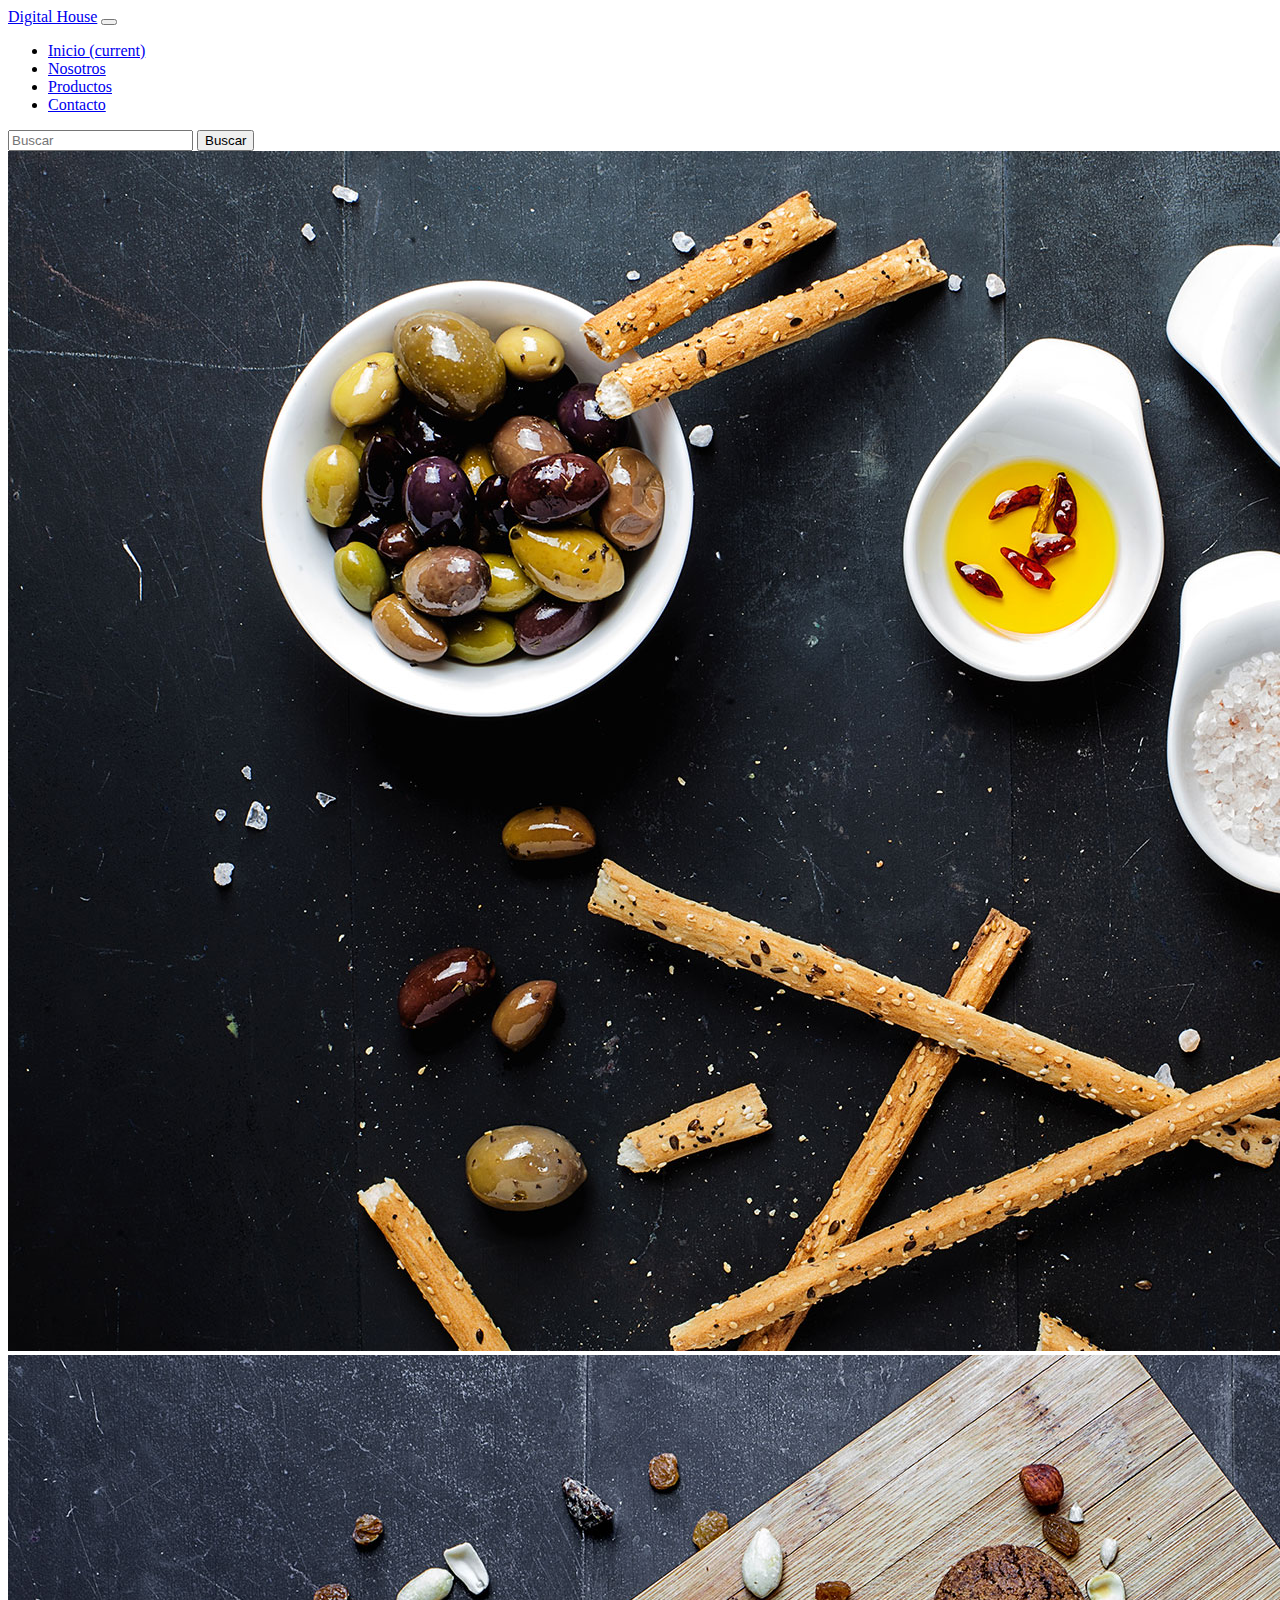
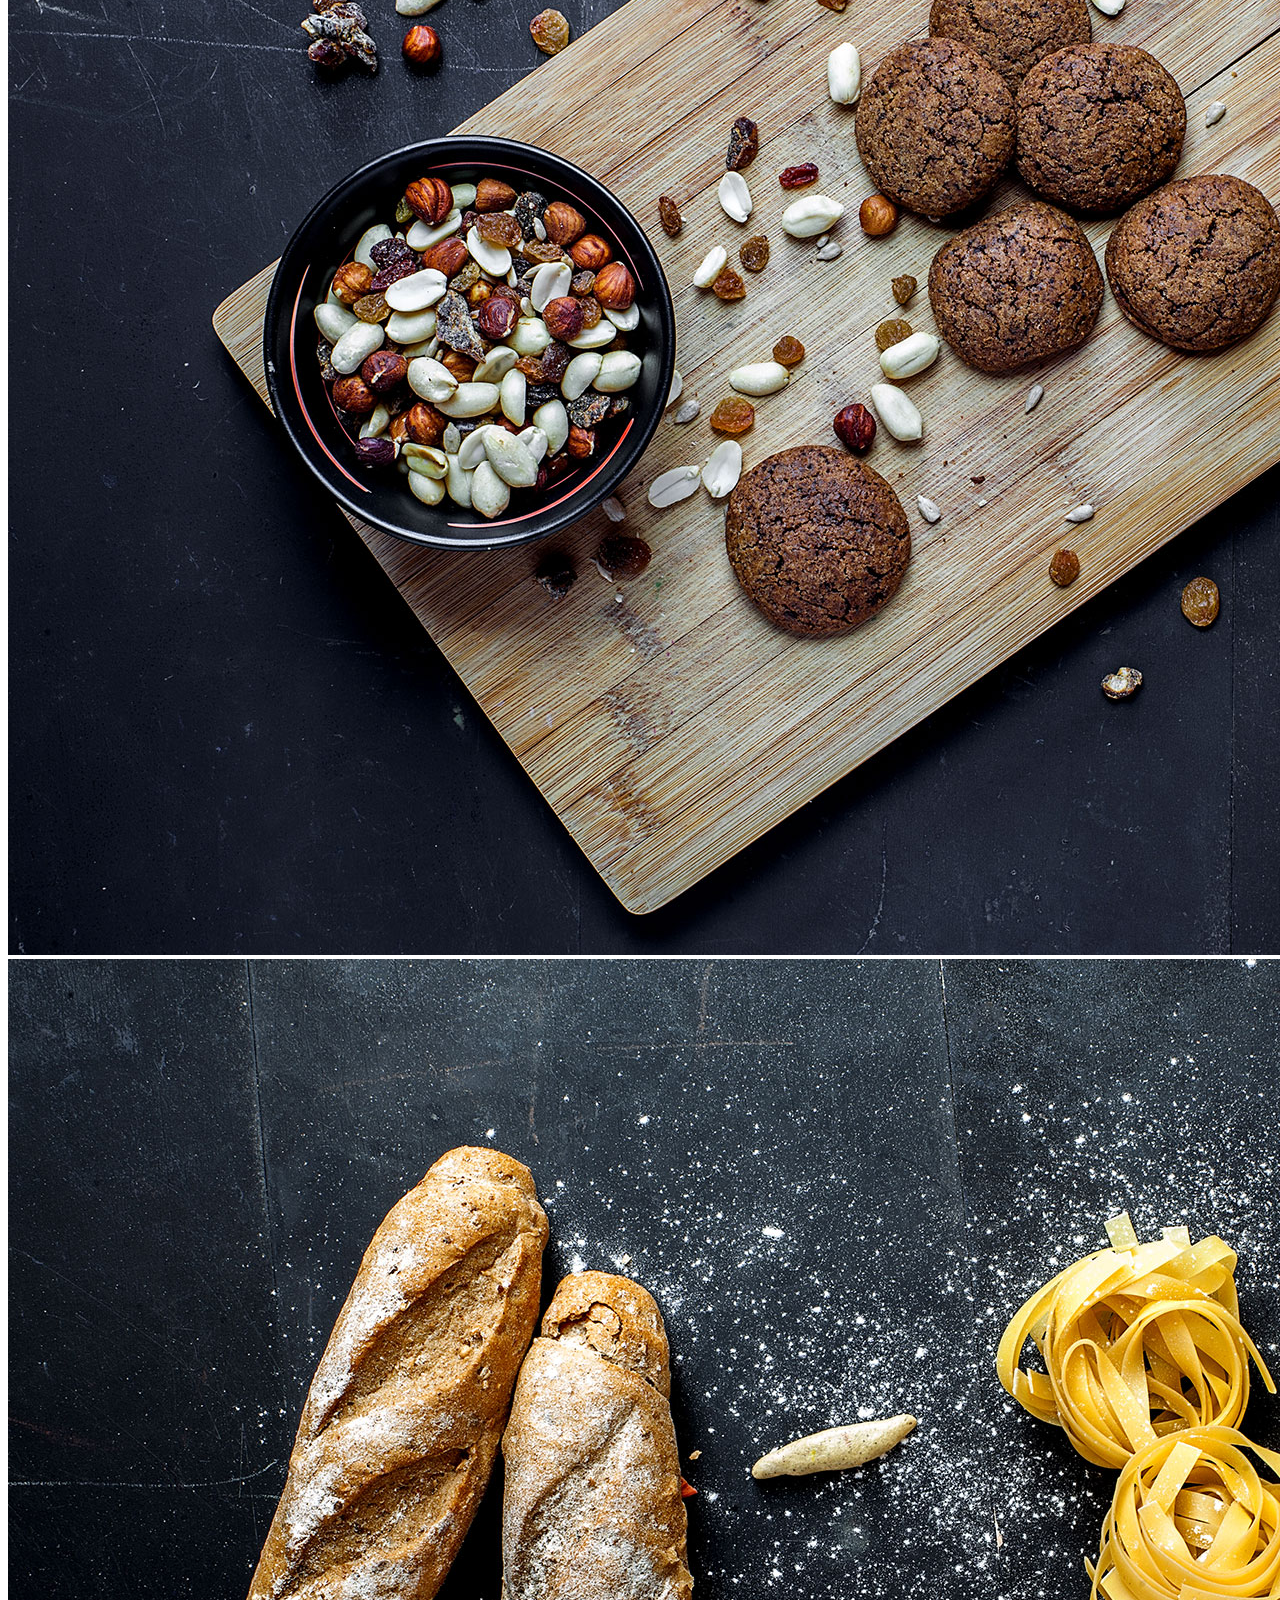
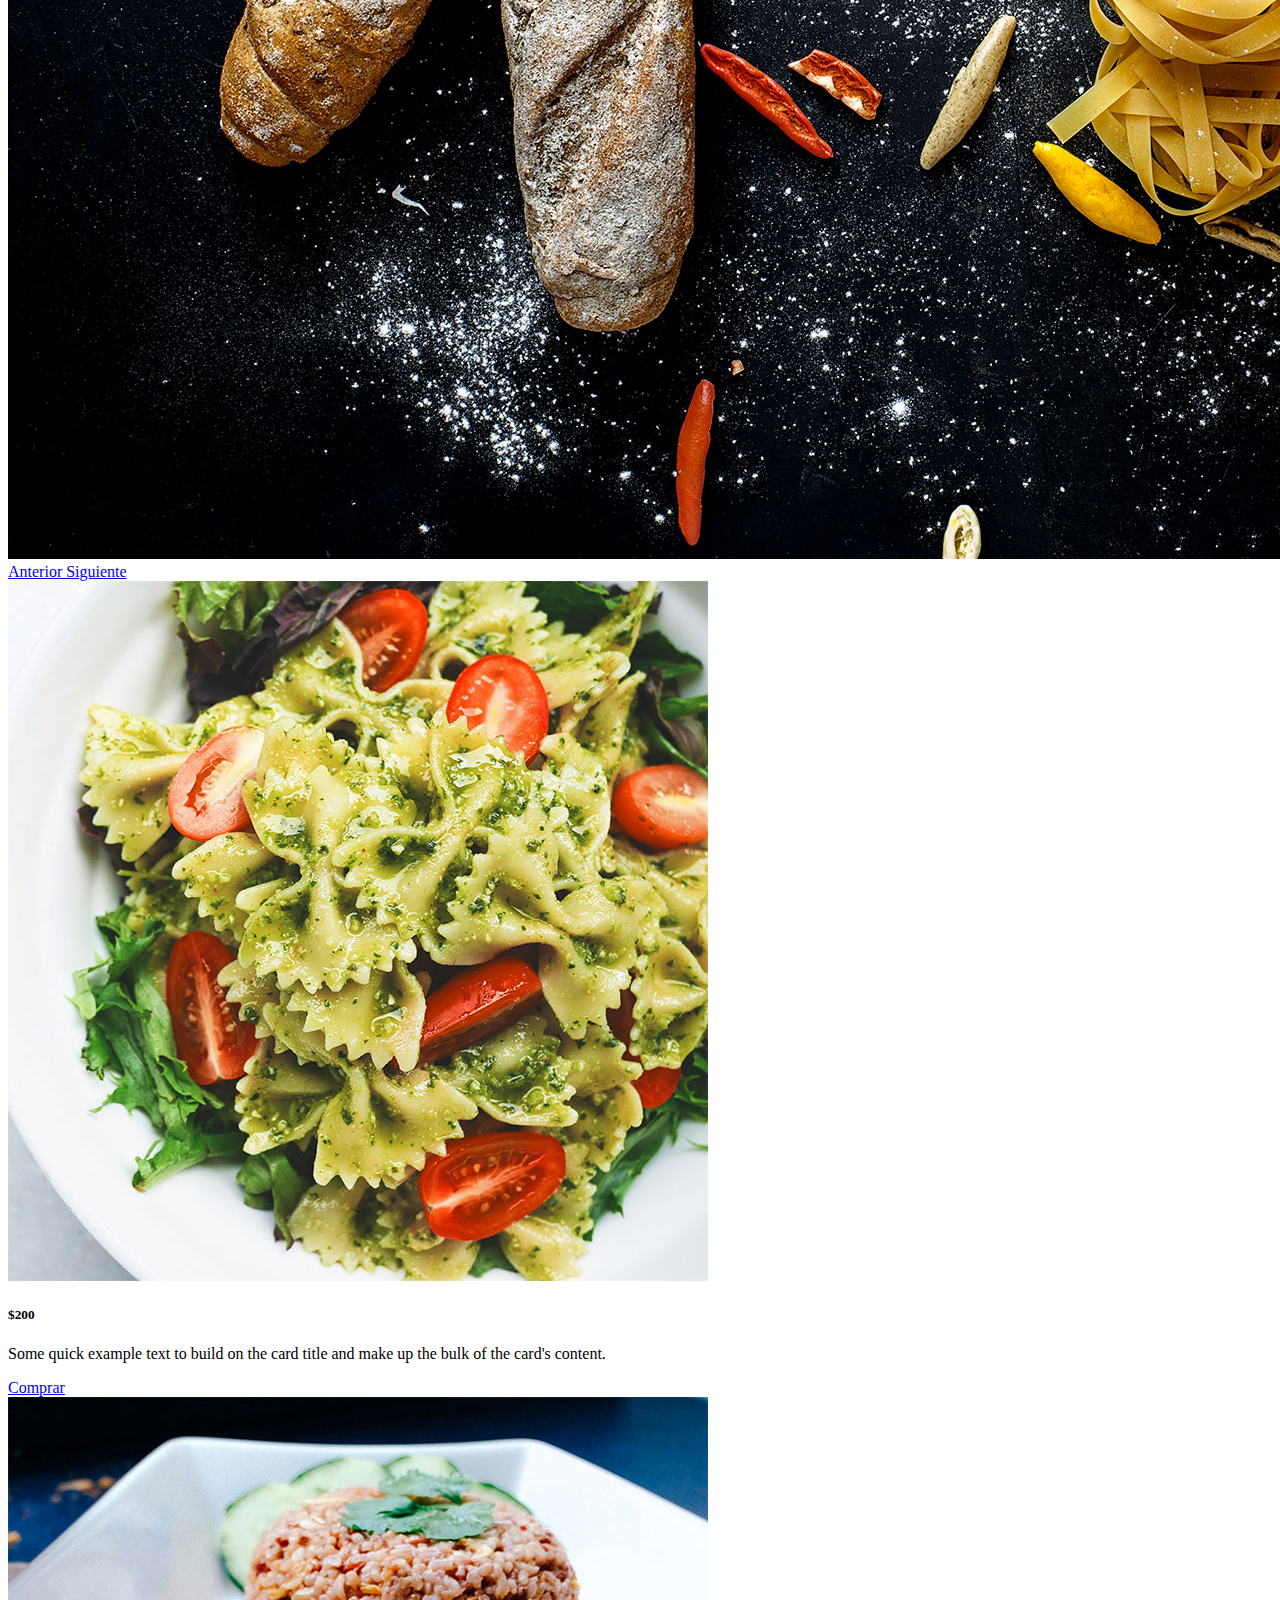
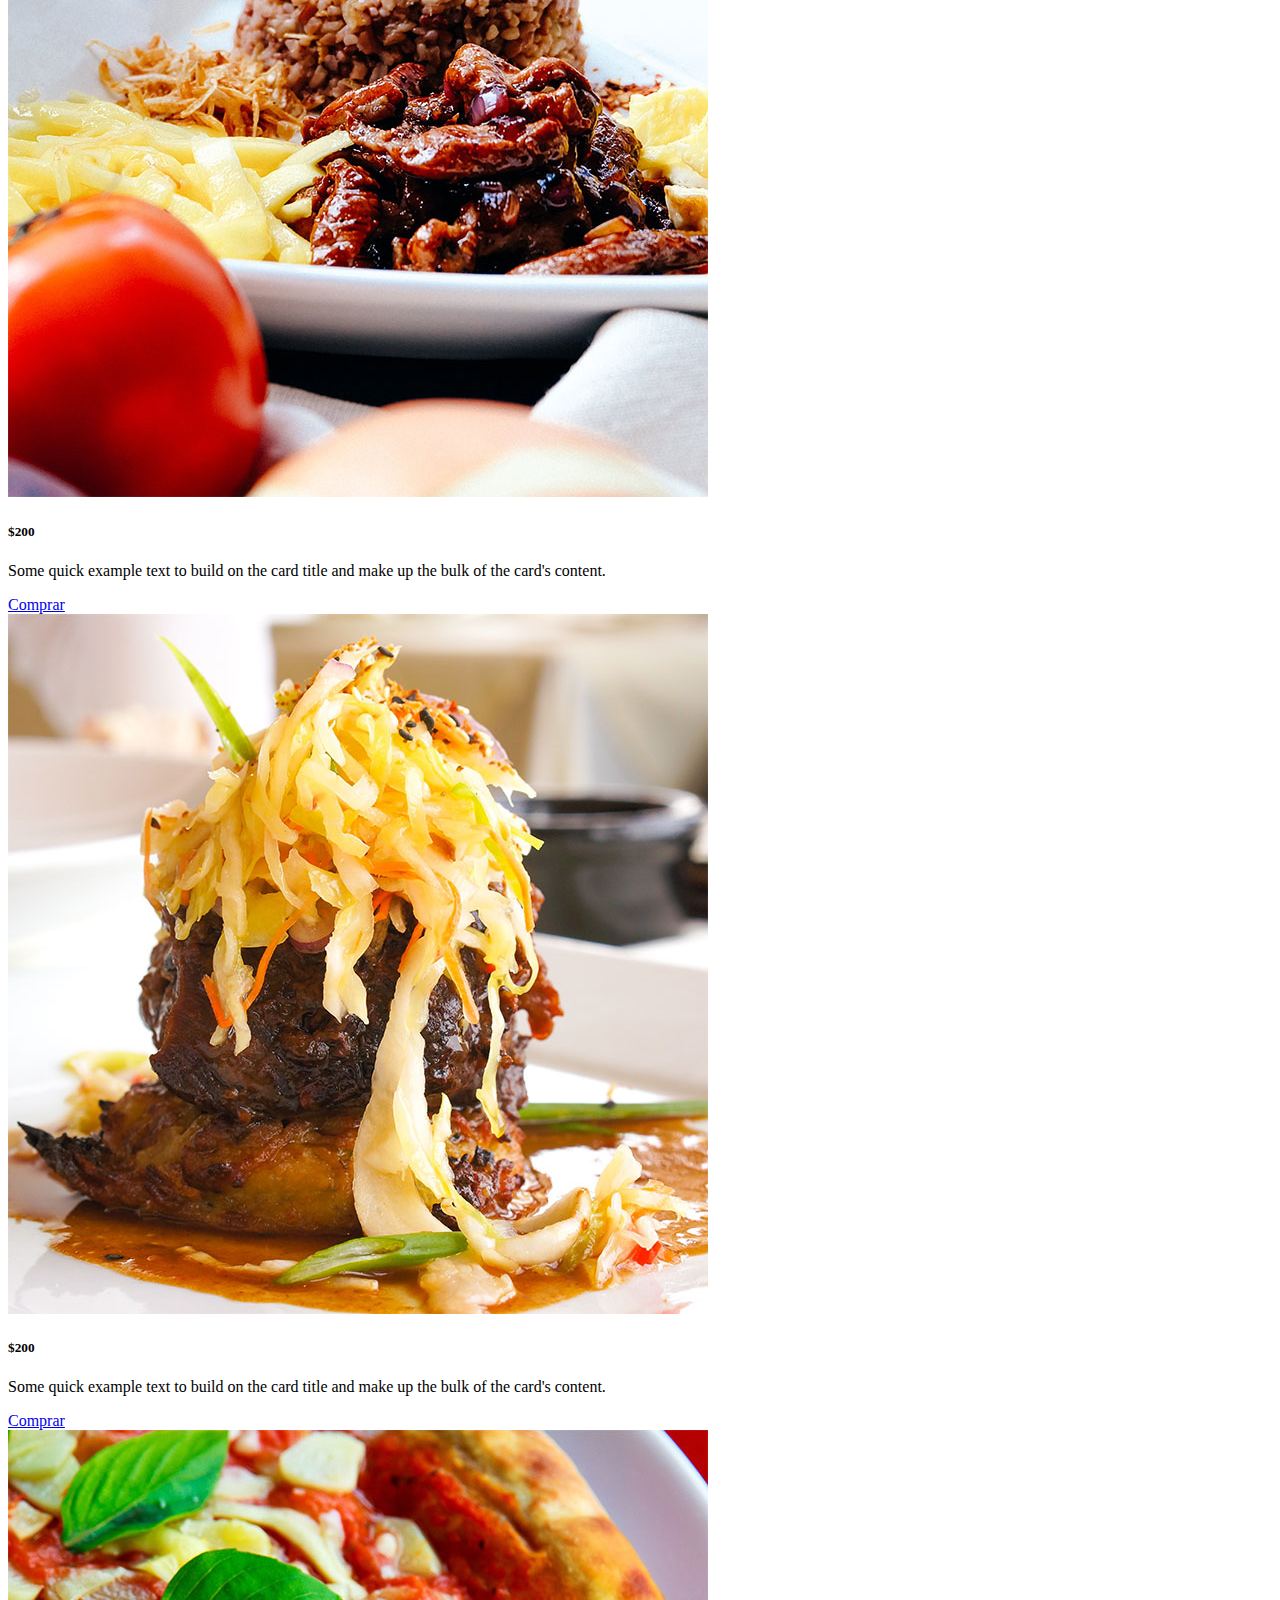
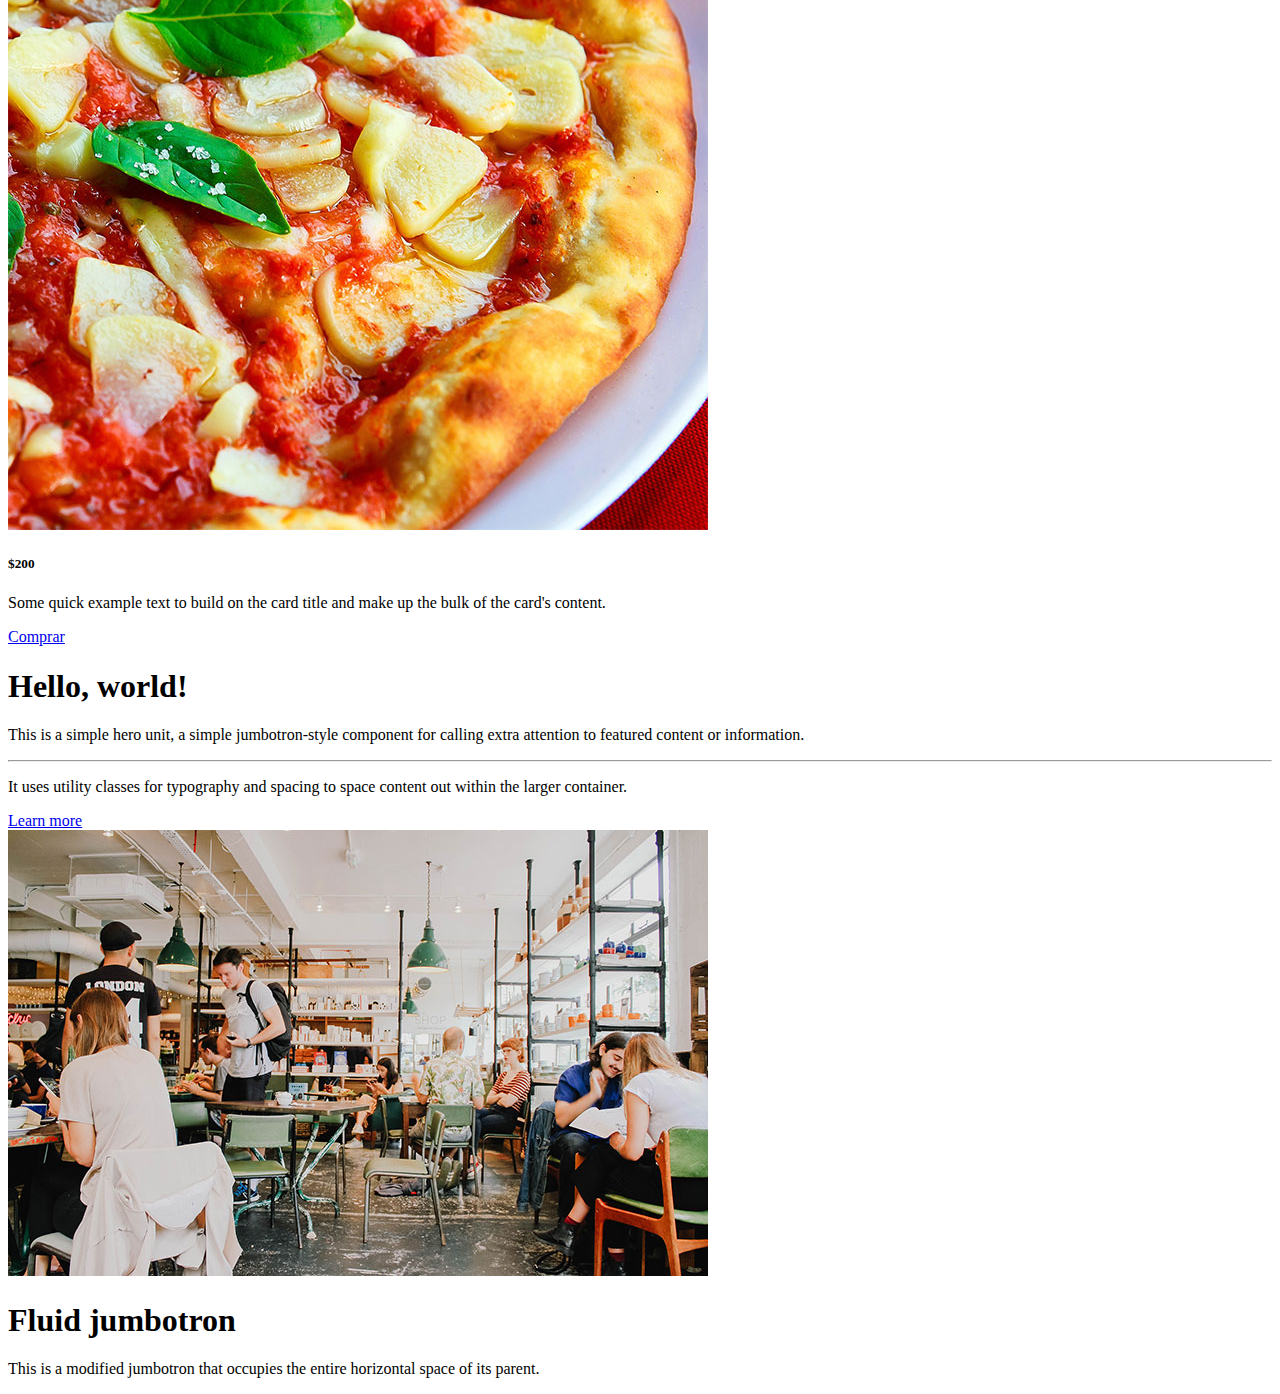
==== index.html @ 248527b6 "Página muy sencilla creada con Bootstrap" ====
<!doctype html>
<html lang="es">
  <head>
    <!-- Required meta tags -->
    <meta charset="utf-8">
    <meta name="viewport" content="width=device-width, initial-scale=1, shrink-to-fit=no">

    <!-- Bootstrap CSS -->
    <link rel="stylesheet" href="https://stackpath.bootstrapcdn.com/bootstrap/4.5.0/css/bootstrap.min.css" integrity="sha384-9aIt2nRpC12Uk9gS9baDl411NQApFmC26EwAOH8WgZl5MYYxFfc+NcPb1dKGj7Sk" crossorigin="anonymous">
    <link rel="stylesheet" href="css/master.css">

    <title>Bootstrap</title>
  </head>
  <body>
    <div class="container-fluid">
        <nav class="navbar navbar-expand-lg  navbar-light bg-light fixed-top">
            <a class="navbar-brand" href="#">Digital House</a>
            <button class="navbar-toggler" type="button" data-toggle="collapse" data-target="#navbarSupportedContent" aria-controls="navbarSupportedContent" aria-expanded="false" aria-label="Toggle navigation">
              <span class="navbar-toggler-icon"></span>
            </button>
          
            <div class="collapse navbar-collapse " id="navbarSupportedContent">
              <ul class="navbar-nav mr-auto ">
                <li class="nav-item active">
                  <a class="nav-link " href="#">Inicio <span class="sr-only">(current)</span></a>
                </li>
                <li class="nav-item">
                  <a class="nav-link" href="#">Nosotros</a>
                </li>
                <li class="nav-item">
                    <a class="nav-link" href="#">Productos</a>
                </li>
                <li class="nav-item">
                    <a class="nav-link" href="#">Contacto</a>
                </li>
              </ul>
              <form class="form-inline my-2 my-lg-0">
                <input class="form-control mr-sm-2" type="search" placeholder="Buscar" aria-label="Search">
                <button class="btn btn-outline-success my-2 my-sm-0" type="submit">Buscar</button>
              </form>
            </div>
        </nav>  
        <div id="carouselExampleControls" class="carousel slide d-none d-md-block" data-ride="carousel">
            <div class="carousel-inner">
              <div class="carousel-item active">
                <img src="img/hero_bg_1.jpg" class="d-block w-100" alt="Comida">
              </div>
              <div class="carousel-item">
                <img src="img/hero_bg_2.jpg" class="d-block w-100" alt="Comida">
              </div>
              <div class="carousel-item">
                <img src="img/hero_bg_3.jpg" class="d-block w-100" alt="Comida">
              </div>
            </div>
            <a class="carousel-control-prev" href="#carouselExampleControls" role="button" data-slide="prev">
              <span class="carousel-control-prev-icon" aria-hidden="true"></span>
              <span class="sr-only">Anterior</span>
            </a>
            <a class="carousel-control-next" href="#carouselExampleControls" role="button" data-slide="next">
              <span class="carousel-control-next-icon" aria-hidden="true"></span>
              <span class="sr-only">Siguiente</span>
            </a>
        </div>              
        <section class="row">
            <article class="col-xs-12 col-md-6 col-lg-3 card p-2" >
                    <img src="img/img_square_1.jpg" class="card-img-top" alt="Coomida">
                    <div class="card-body">
                      <h5 class="card-title">$200</h5>
                      <p class="card-text">Some quick example text to build on the card title and make up the bulk of the card's content.</p>
                      <a href="#" class="btn btn-danger">Comprar</a>
                    </div>
            </article>
            <article class="col-xs-12 col-md-6 col-lg-3 card p-2" >
                <img src="img/img_square_2.jpg" class="card-img-top" alt="Coomida">
                <div class="card-body">
                  <h5 class="card-title">$200</h5>
                  <p class="card-text">Some quick example text to build on the card title and make up the bulk of the card's content.</p>
                  <a href="#" class="btn btn-danger">Comprar</a>
                </div>
            </article>   
            <article class="col-xs-12 col-md-6 col-lg-3 card p-2" >
                    <img src="img/img_square_3.jpg" class="card-img-top" alt="Coomida">
                    <div class="card-body">
                      <h5 class="card-title">$200</h5>
                      <p class="card-text">Some quick example text to build on the card title and make up the bulk of the card's content.</p>
                      <a href="#" class="btn btn-danger">Comprar</a>
                    </div>
                    
            </article>
            <article class="col-xs-12 col-md-6 col-lg-3 card p-2" >
                    <img src="img/img_square_5.jpg" class="card-img-top" alt="Coomida">
                    <div class="card-body">
                      <h5 class="card-title">$200</h5>
                      <p class="card-text">Some quick example text to build on the card title and make up the bulk of the card's content.</p>
                      <a href="#" class="btn btn-danger">Comprar</a>
                    </div>
            </article>
        </section>
        <section class="row">
            <article class="col-xs-12 col-md-6 jumbotron">
                    <h1 class="display-4">Hello, world!</h1>
                    <p class="lead">This is a simple hero unit, a simple jumbotron-style component for calling extra attention to featured content or information.</p>
                    <hr class="my-4">
                    <p>It uses utility classes for typography and spacing to space content out within the larger container.</p>
                    <a class="btn btn-danger btn-lg" href="#" role="button">Learn more</a>
            </article>
            <article class="col-xs-12 col-md-6">
                <img src="img/img_1.jpg" class="img-fluid" alt="Colocan lo que deseen">
            </article>
        </section>
        <footer class="row">
            <article class="col-12 jumbotron ">
                    <div class="container">
                      <h1 class="display-4">Fluid jumbotron</h1>
                      <p class="lead">This is a modified jumbotron that occupies the entire horizontal space of its parent.</p>
                    </div>
            </article>
        </footer>

    </div>
    <!-- Optional JavaScript -->
    <!-- jQuery first, then Popper.js, then Bootstrap JS -->
    <script src="https://code.jquery.com/jquery-3.5.1.slim.min.js" integrity="sha384-DfXdz2htPH0lsSSs5nCTpuj/zy4C+OGpamoFVy38MVBnE+IbbVYUew+OrCXaRkfj" crossorigin="anonymous"></script>
    <script src="https://cdn.jsdelivr.net/npm/popper.js@1.16.0/dist/umd/popper.min.js" integrity="sha384-Q6E9RHvbIyZFJoft+2mJbHaEWldlvI9IOYy5n3zV9zzTtmI3UksdQRVvoxMfooAo" crossorigin="anonymous"></script>
    <script src="https://stackpath.bootstrapcdn.com/bootstrap/4.5.0/js/bootstrap.min.js" integrity="sha384-OgVRvuATP1z7JjHLkuOU7Xw704+h835Lr+6QL9UvYjZE3Ipu6Tp75j7Bh/kR0JKI" crossorigin="anonymous"></script>
  </body>
</html>
---- css/master.css ----
/*body{
    background-color: red;
}
*/
.letraRoja{
    color: red !important; 
}
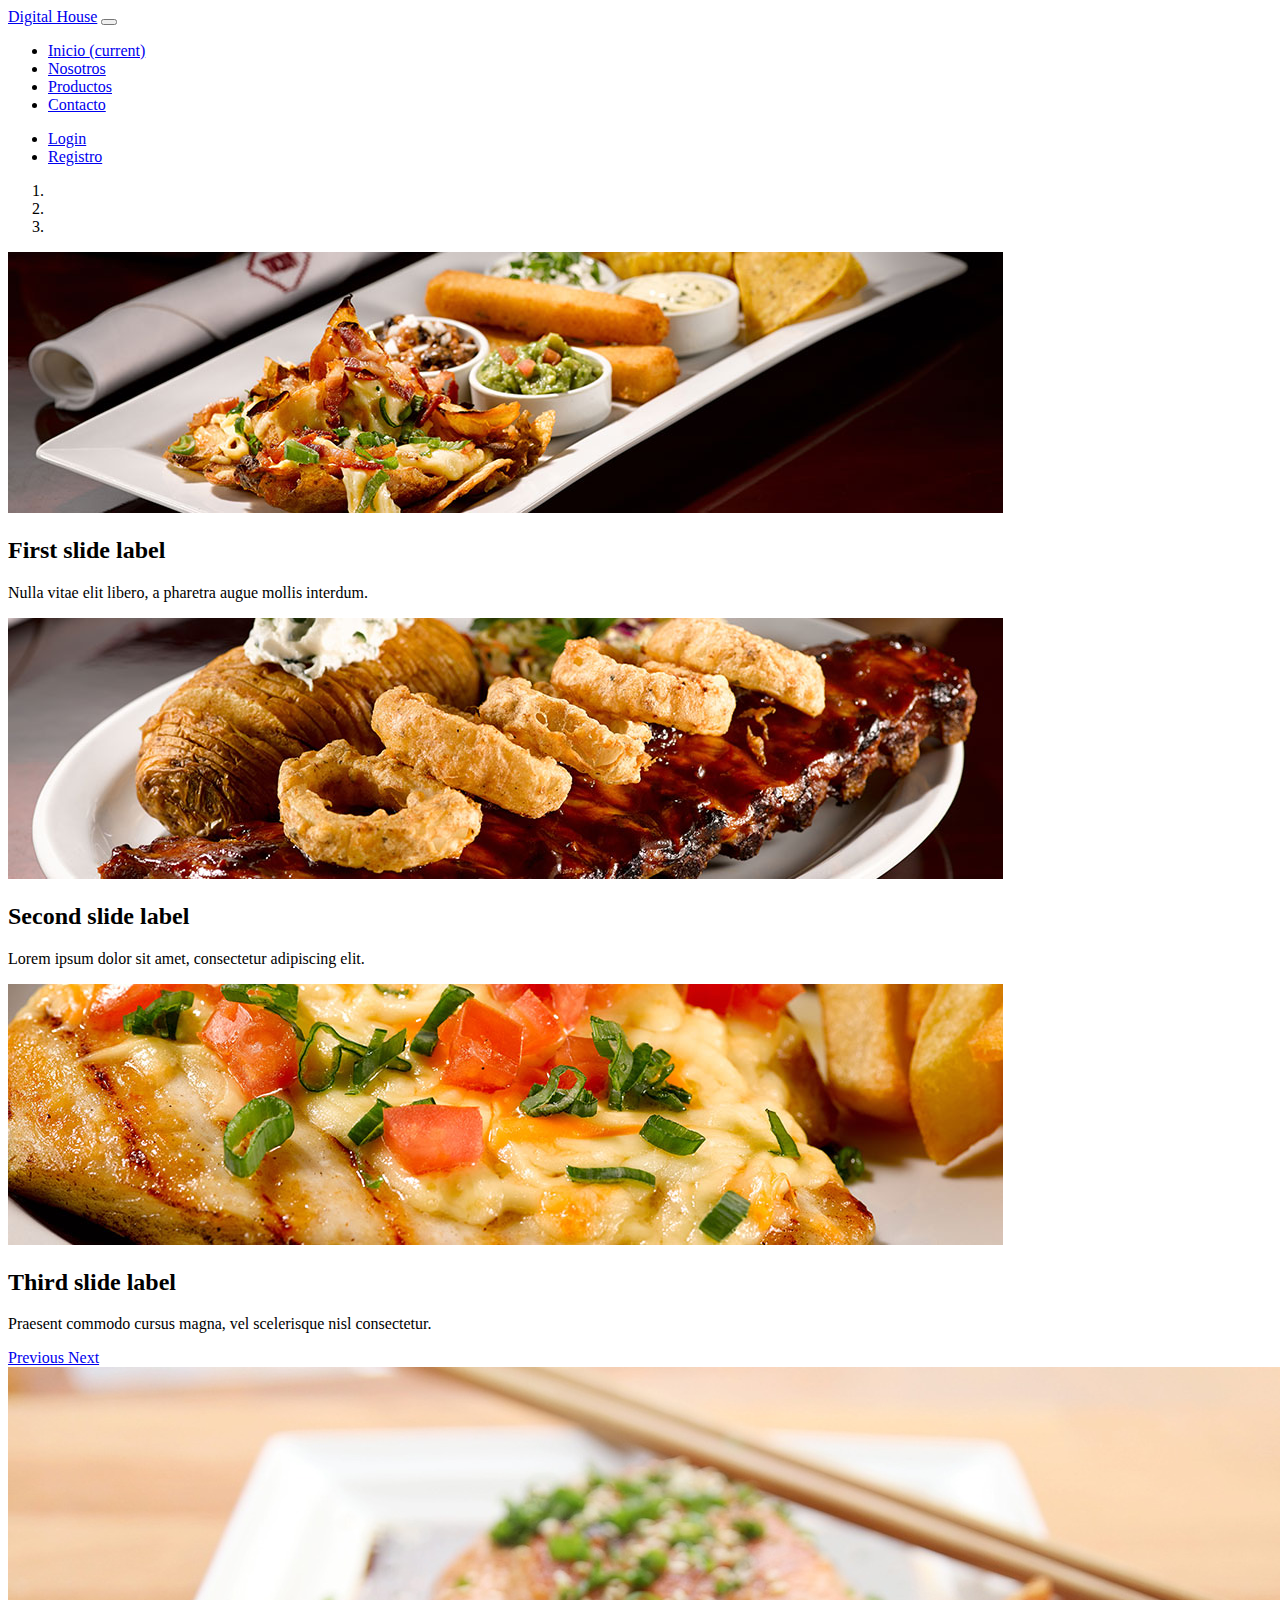
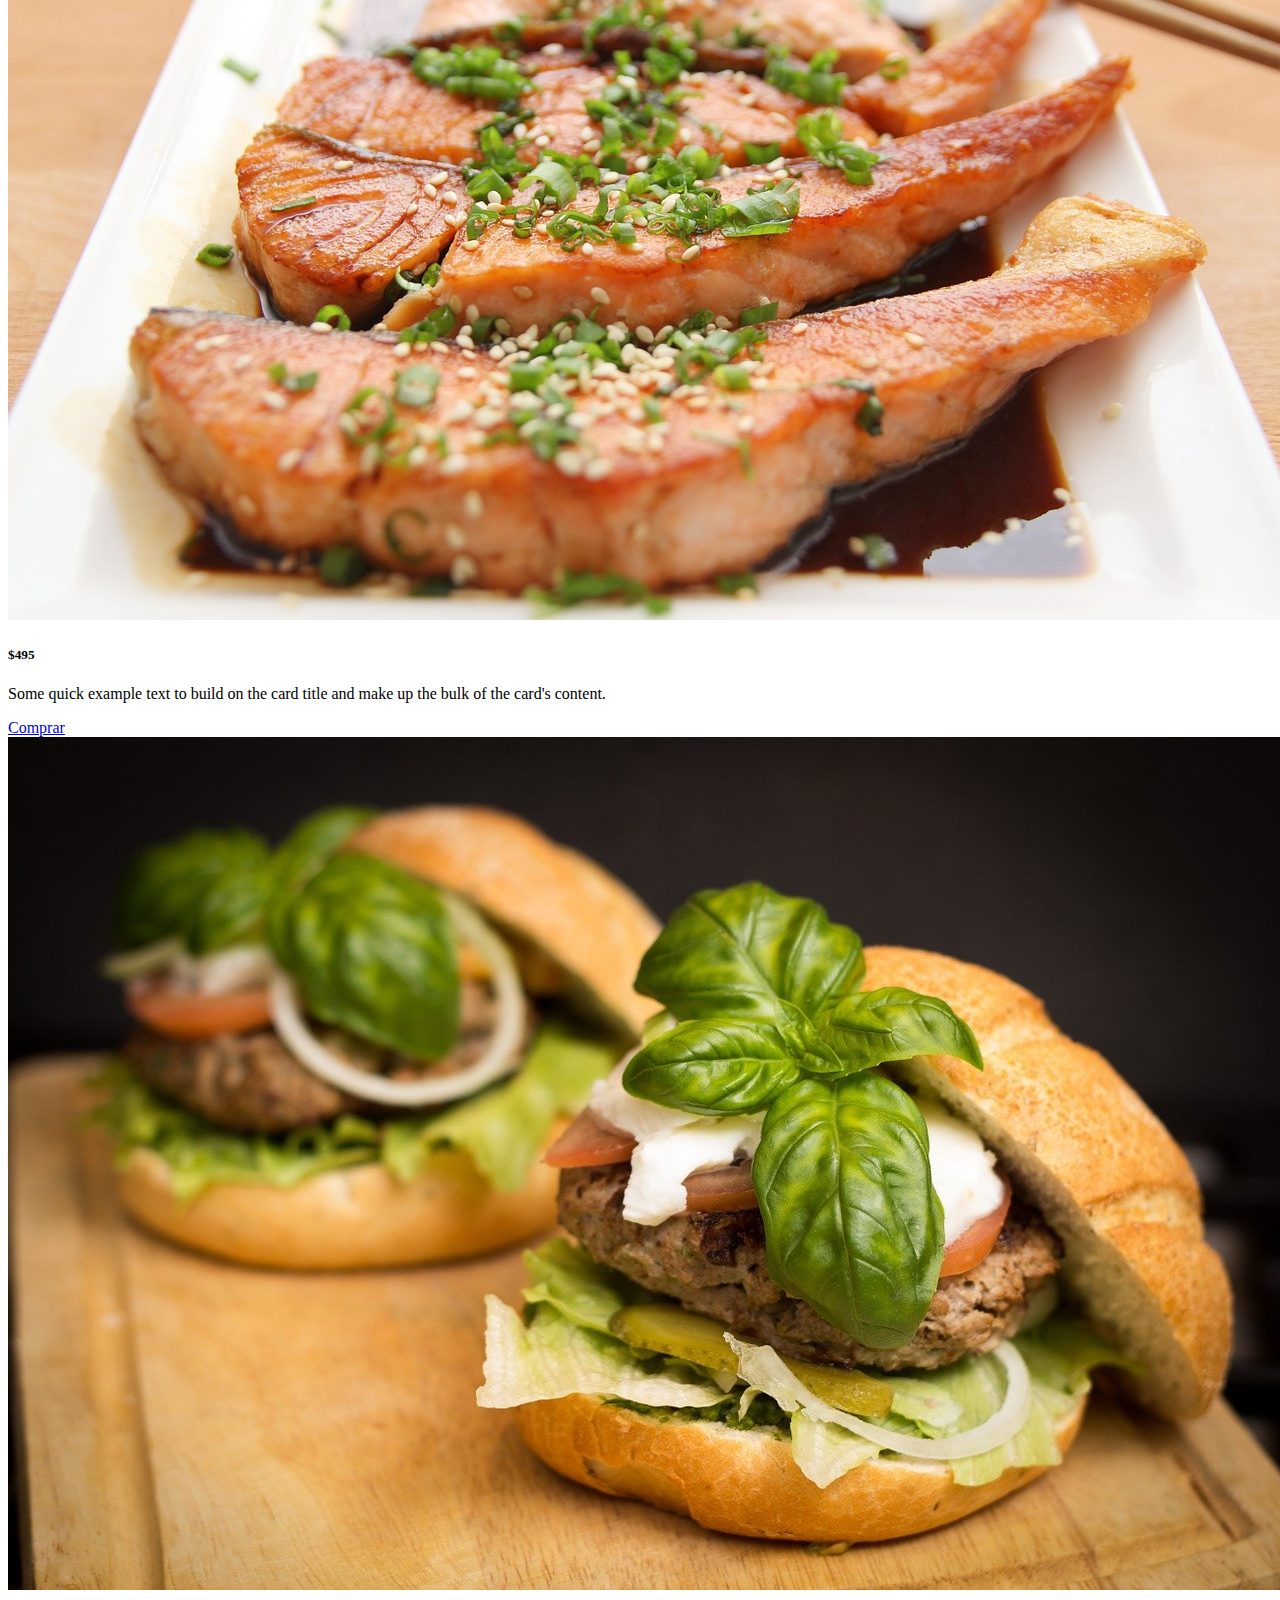
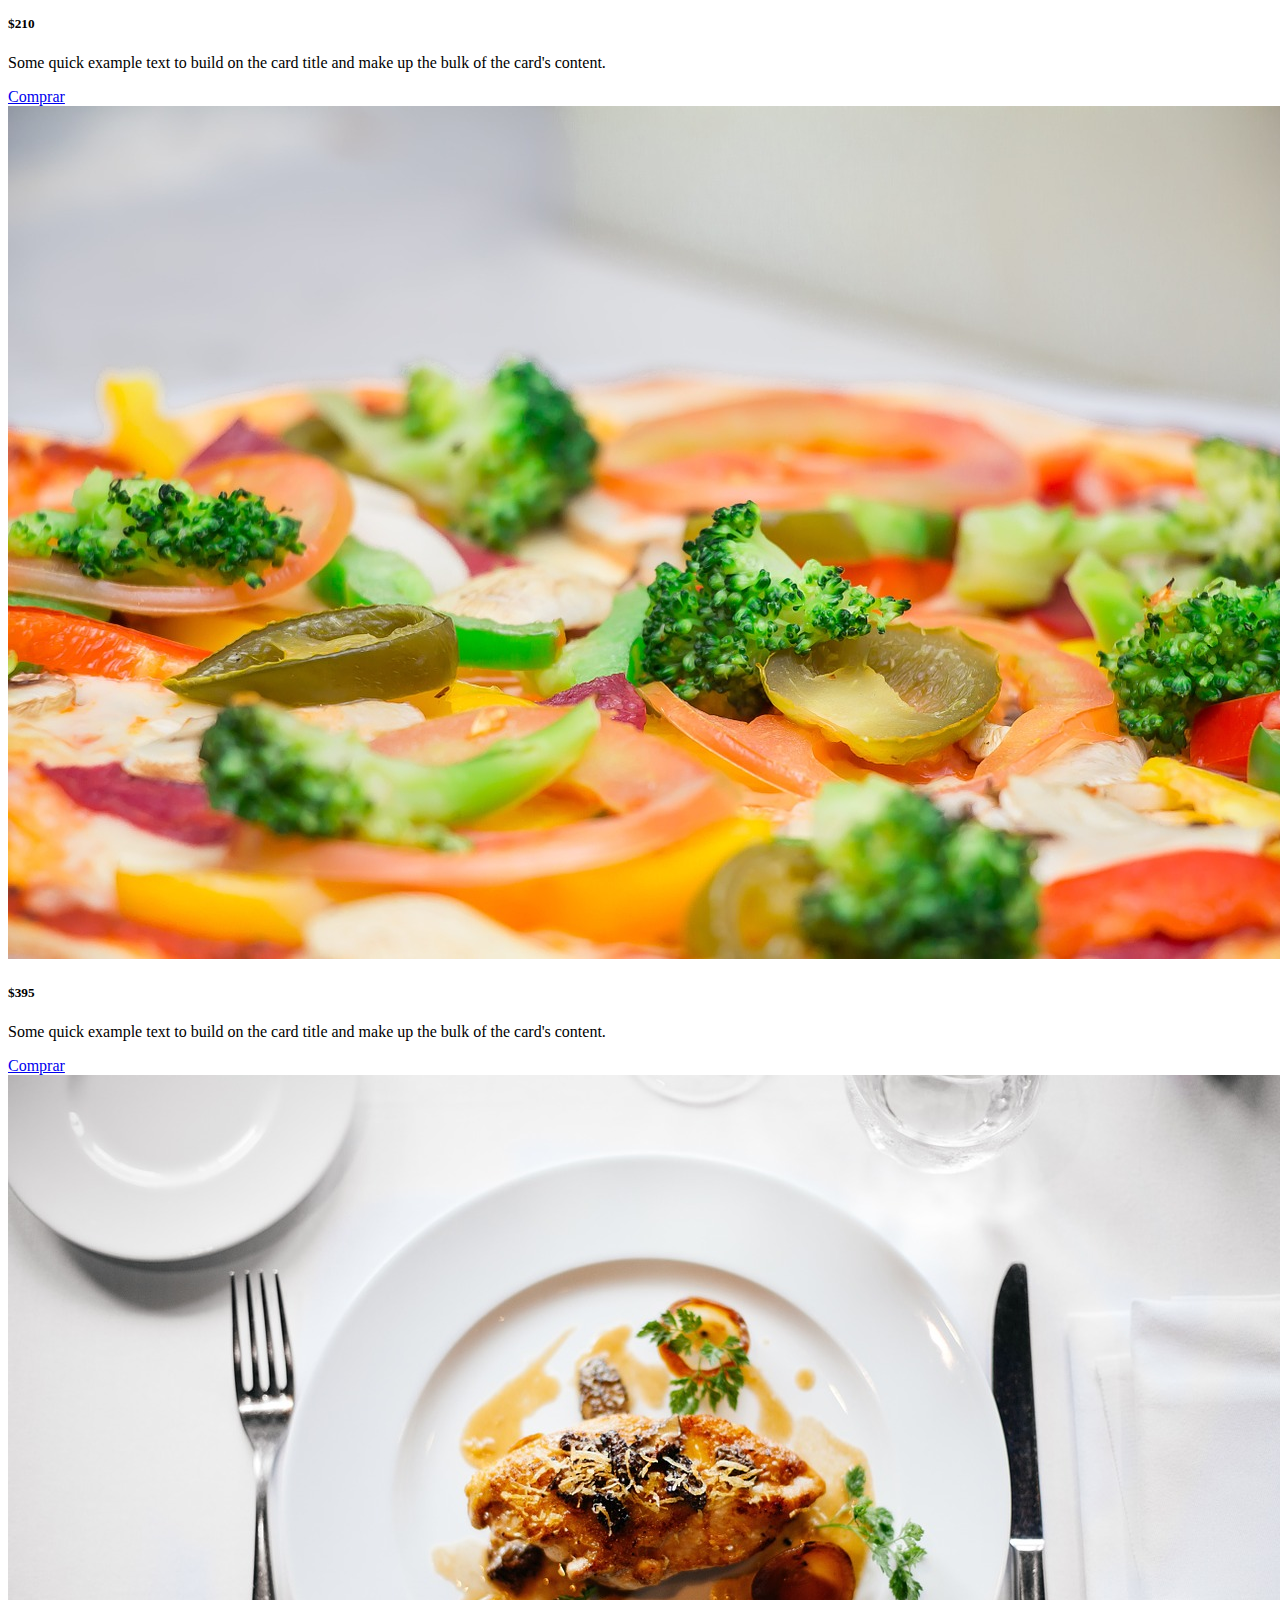
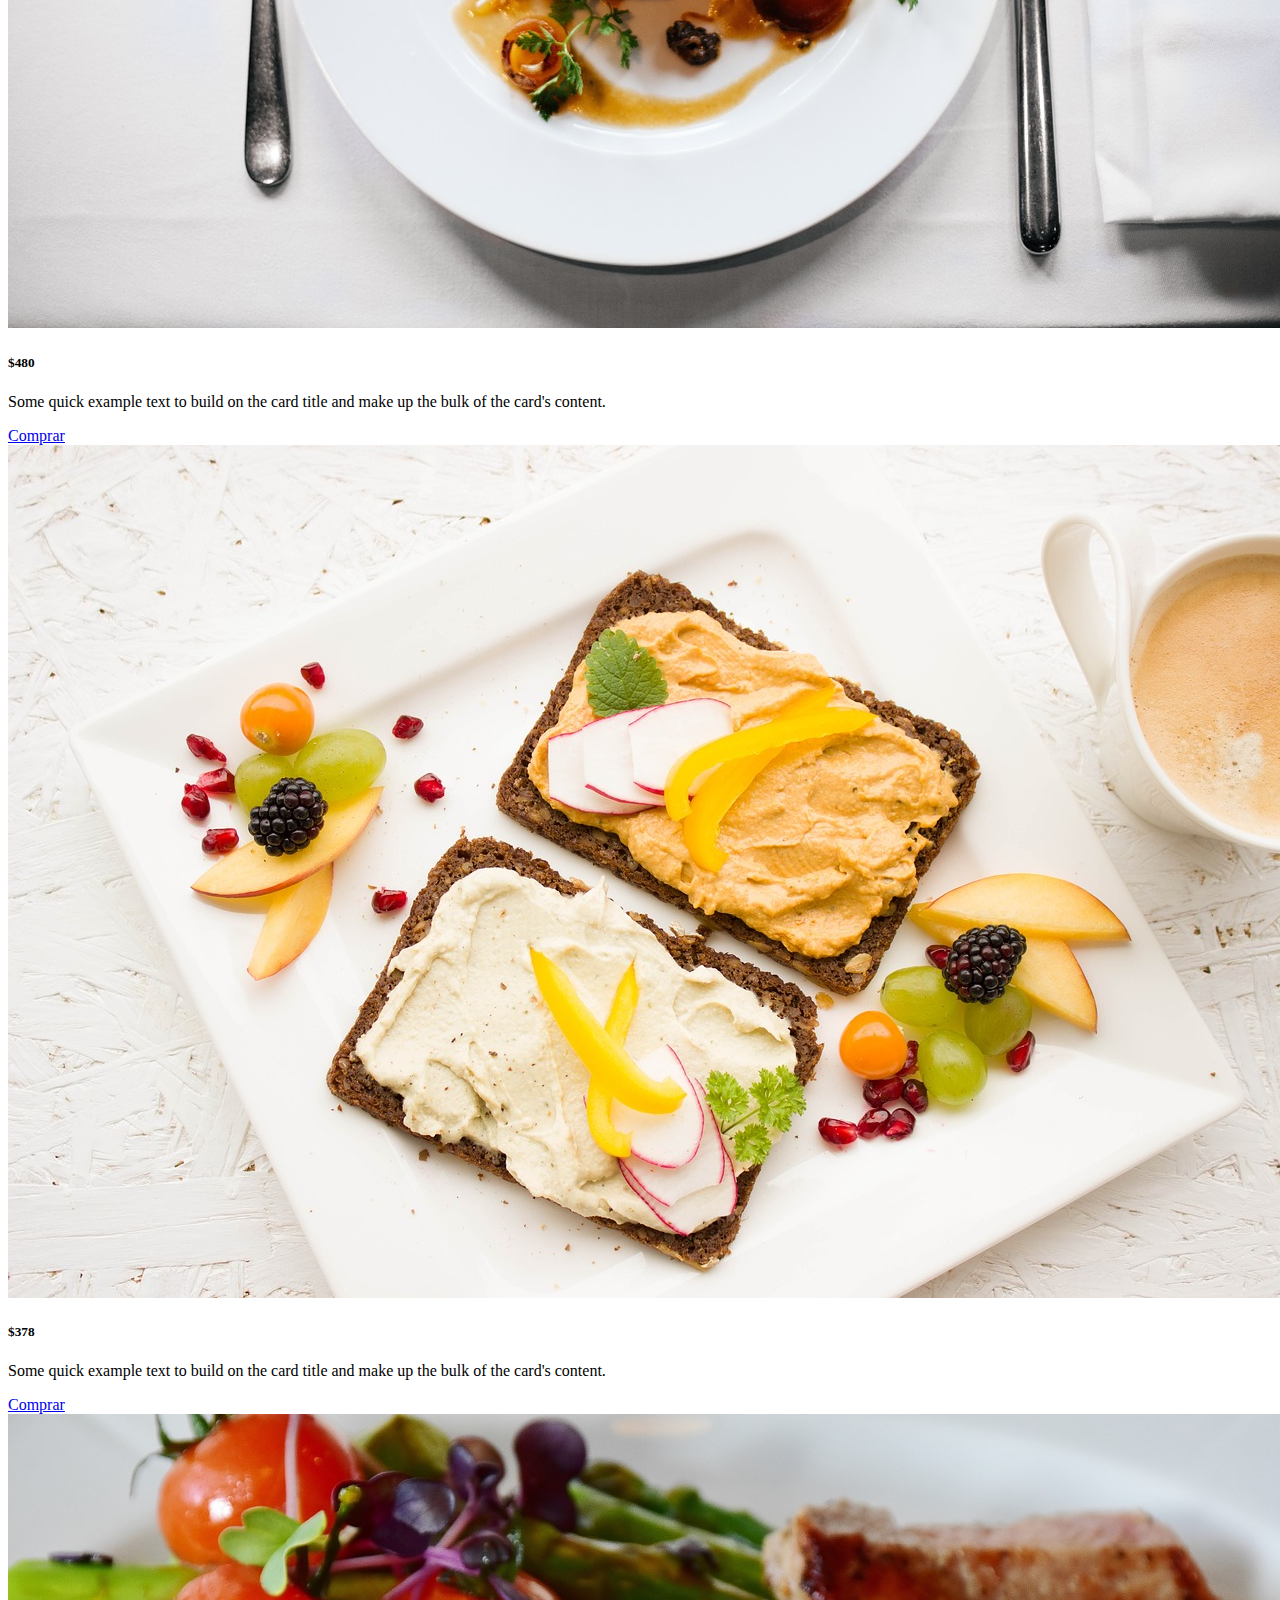
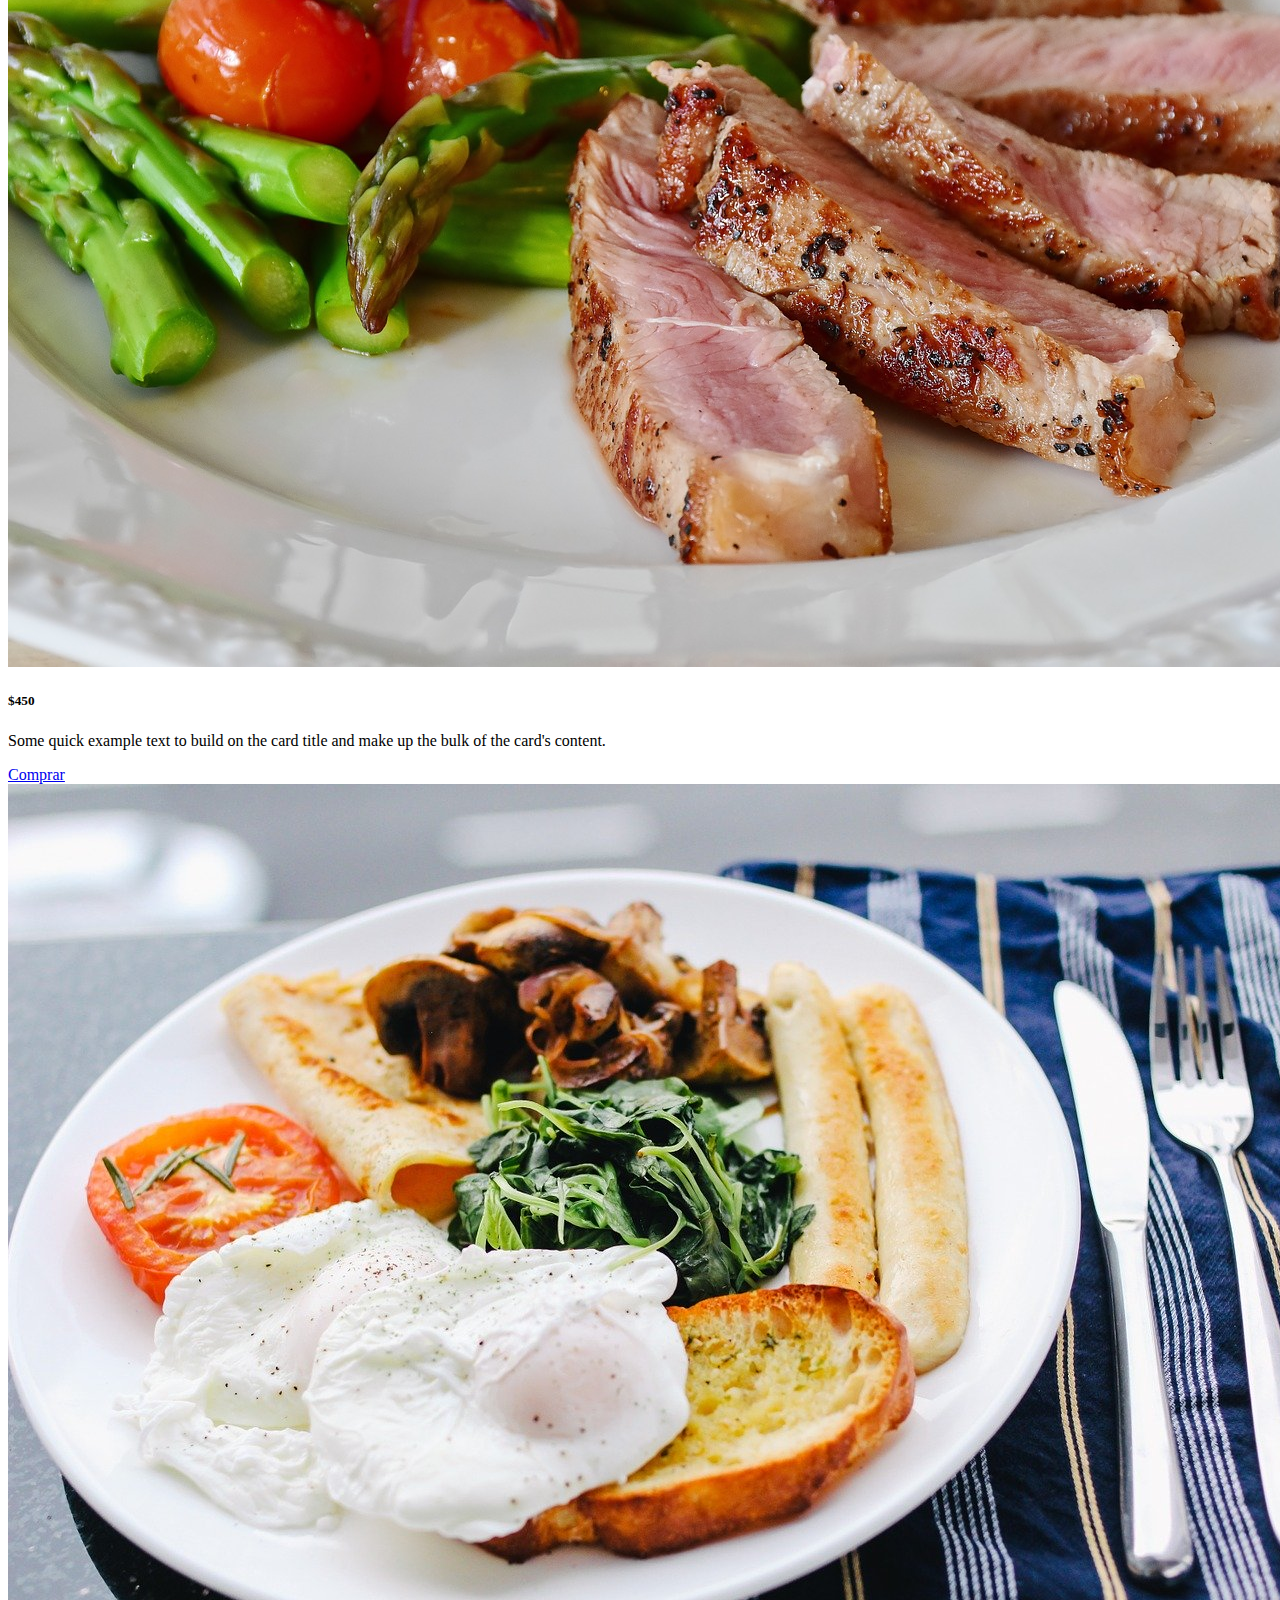
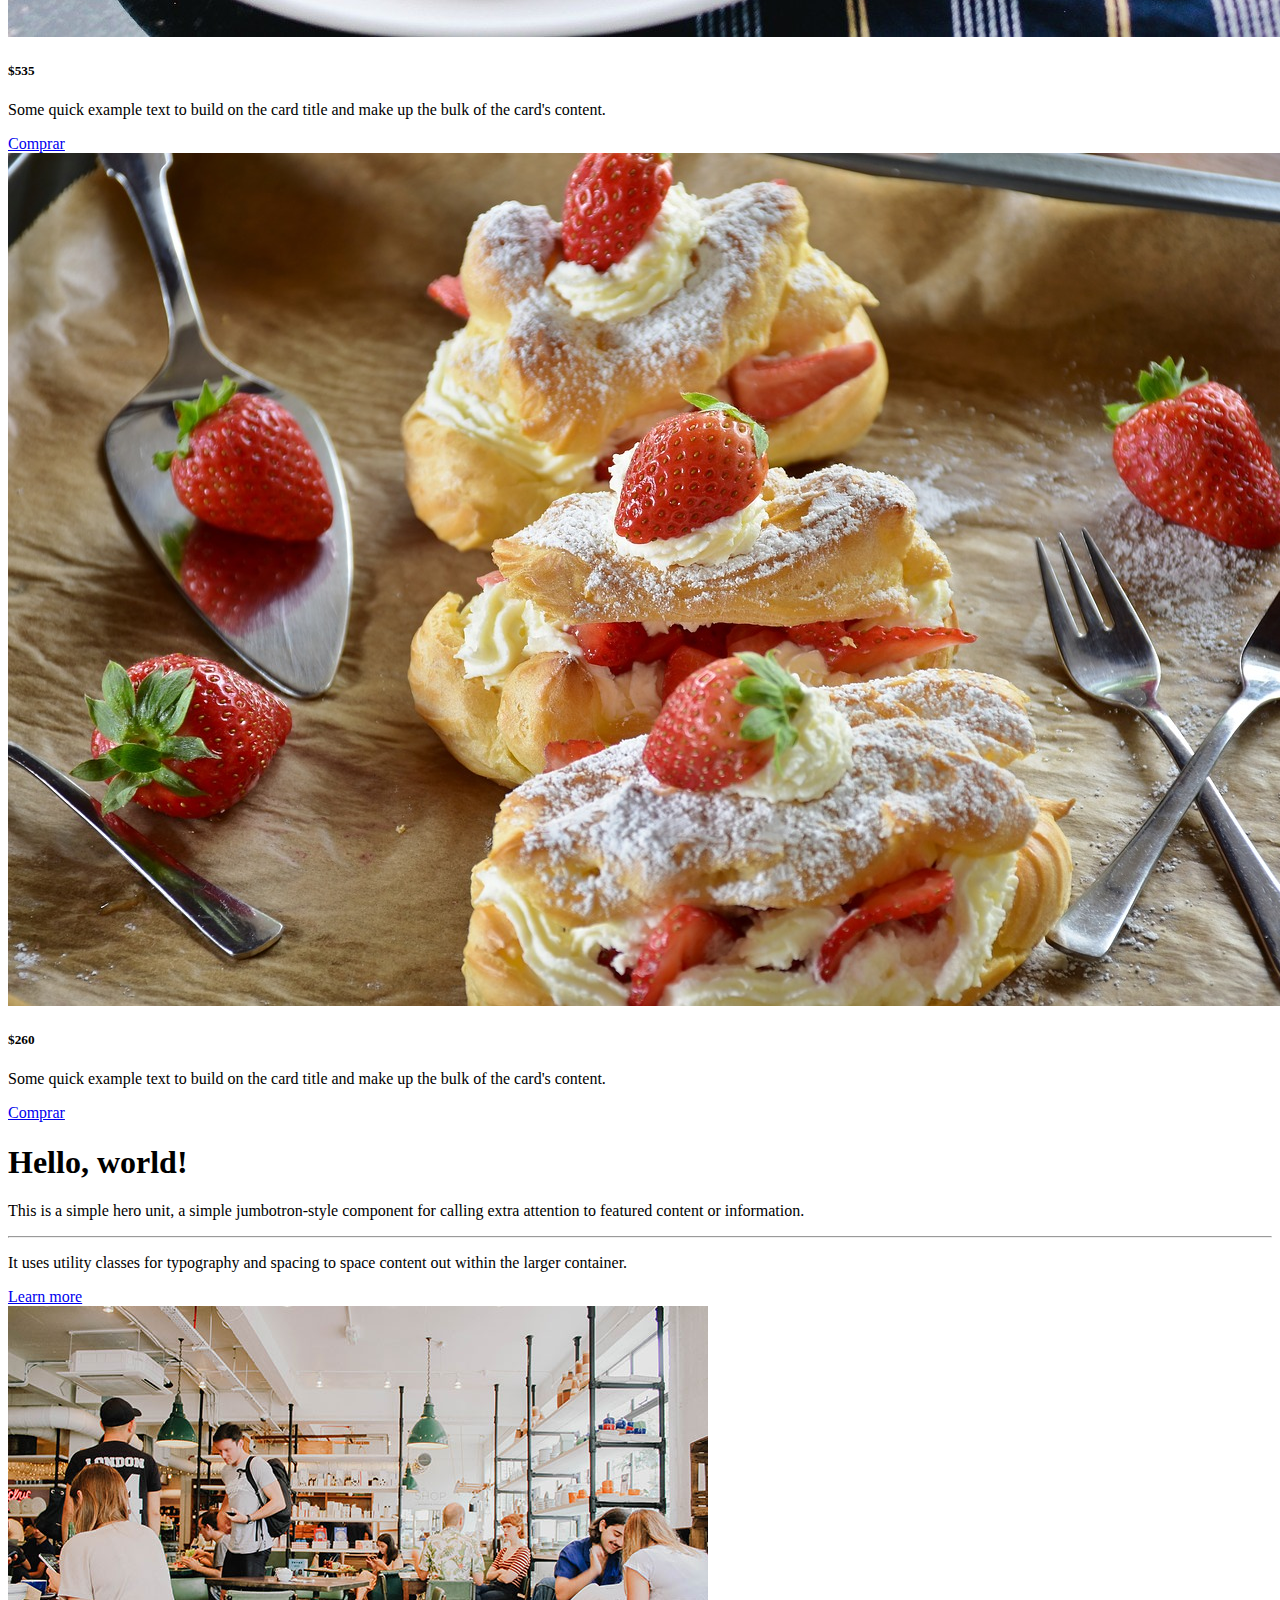
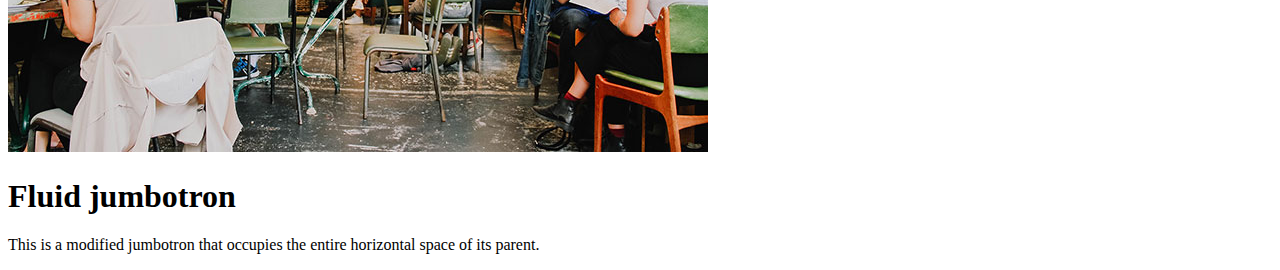
==== commit 1fe381b7: "Le agregue la página de Nostros  y los formularios de Login - Registro" ====
--- a/index.html
+++ b/index.html
@@ -9,12 +9,12 @@
     <link rel="stylesheet" href="https://stackpath.bootstrapcdn.com/bootstrap/4.5.0/css/bootstrap.min.css" integrity="sha384-9aIt2nRpC12Uk9gS9baDl411NQApFmC26EwAOH8WgZl5MYYxFfc+NcPb1dKGj7Sk" crossorigin="anonymous">
     <link rel="stylesheet" href="css/master.css">
 
-    <title>Bootstrap</title>
+    <title>Página muy sencilla creada con Bootstrap</title>
   </head>
   <body>
     <div class="container-fluid">
         <nav class="navbar navbar-expand-lg  navbar-light bg-light fixed-top">
-            <a class="navbar-brand" href="#">Digital House</a>
+            <a class="navbar-brand" href="index.html">Digital House</a>
             <button class="navbar-toggler" type="button" data-toggle="collapse" data-target="#navbarSupportedContent" aria-controls="navbarSupportedContent" aria-expanded="false" aria-label="Toggle navigation">
               <span class="navbar-toggler-icon"></span>
             </button>
@@ -22,10 +22,10 @@
             <div class="collapse navbar-collapse " id="navbarSupportedContent">
               <ul class="navbar-nav mr-auto ">
                 <li class="nav-item active">
-                  <a class="nav-link " href="#">Inicio <span class="sr-only">(current)</span></a>
+                  <a class="nav-link " href="index.html">Inicio <span class="sr-only">(current)</span></a>
                 </li>
                 <li class="nav-item">
-                  <a class="nav-link" href="#">Nosotros</a>
+                  <a class="nav-link" href="nosotros.html">Nosotros</a>
                 </li>
                 <li class="nav-item">
                     <a class="nav-link" href="#">Productos</a>
@@ -34,68 +34,124 @@
                     <a class="nav-link" href="#">Contacto</a>
                 </li>
               </ul>
-              <form class="form-inline my-2 my-lg-0">
-                <input class="form-control mr-sm-2" type="search" placeholder="Buscar" aria-label="Search">
-                <button class="btn btn-outline-success my-2 my-sm-0" type="submit">Buscar</button>
-              </form>
+              <ul class="my-2 my-lg-0 navbar-nav">
+                <li class="nav-item">
+                  <a class="nav-link" href="login.html">Login</a>
+                </li>
+                <li class="nav-item">
+                  <a class="nav-link" href="registro.html">Registro</a>
+                </li>
+              </ul>
             </div>
         </nav>  
-        <div id="carouselExampleControls" class="carousel slide d-none d-md-block" data-ride="carousel">
+        <!--Carousel-->  
+        <div id="carouselExampleCaptions" class="carousel slide d-none d-md-block" data-ride="carousel">
+            <ol class="carousel-indicators">
+              <li data-target="#carouselExampleCaptions" data-slide-to="0" class="active"></li>
+              <li data-target="#carouselExampleCaptions" data-slide-to="1"></li>
+              <li data-target="#carouselExampleCaptions" data-slide-to="2"></li>
+            </ol>
             <div class="carousel-inner">
               <div class="carousel-item active">
-                <img src="img/hero_bg_1.jpg" class="d-block w-100" alt="Comida">
+                <img src="img/banner1.jpg" class="d-block w-100" alt="Plato Principal">
+                <div class="carousel-caption d-none d-md-block">
+                  <h2 class="display-4">First slide label</h2>
+                  <p>Nulla vitae elit libero, a pharetra augue mollis interdum.</p>
+                </div>
               </div>
               <div class="carousel-item">
-                <img src="img/hero_bg_2.jpg" class="d-block w-100" alt="Comida">
+                <img src="img/banner2.jpg" class="d-block w-100" alt="Plato Principal">
+                <div class="carousel-caption d-none d-md-block">
+                  <h2 class="display-4">Second slide label</h2>
+                  <p>Lorem ipsum dolor sit amet, consectetur adipiscing elit.</p>
+                </div>
               </div>
               <div class="carousel-item">
-                <img src="img/hero_bg_3.jpg" class="d-block w-100" alt="Comida">
+                <img src="img/banner3.jpg" class="d-block w-100" alt="Plato Principal">
+                <div class="carousel-caption d-none d-md-block">
+                  <h2 class="display-4">Third slide label</h2>
+                  <p>Praesent commodo cursus magna, vel scelerisque nisl consectetur.</p>
+                </div>
               </div>
             </div>
-            <a class="carousel-control-prev" href="#carouselExampleControls" role="button" data-slide="prev">
+            <a class="carousel-control-prev" href="#carouselExampleCaptions" role="button" data-slide="prev">
               <span class="carousel-control-prev-icon" aria-hidden="true"></span>
-              <span class="sr-only">Anterior</span>
+              <span class="sr-only">Previous</span>
             </a>
-            <a class="carousel-control-next" href="#carouselExampleControls" role="button" data-slide="next">
+            <a class="carousel-control-next" href="#carouselExampleCaptions" role="button" data-slide="next">
               <span class="carousel-control-next-icon" aria-hidden="true"></span>
-              <span class="sr-only">Siguiente</span>
+              <span class="sr-only">Next</span>
             </a>
-        </div>              
-        <section class="row">
+          </div>
+          <section class="row">
             <article class="col-xs-12 col-md-6 col-lg-3 card p-2" >
-                    <img src="img/img_square_1.jpg" class="card-img-top" alt="Coomida">
+                    <img src="img/food.jpg" class="card-img-top" alt="Coomida">
                     <div class="card-body">
-                      <h5 class="card-title">$200</h5>
+                      <h5 class="card-title">$495</h5>
                       <p class="card-text">Some quick example text to build on the card title and make up the bulk of the card's content.</p>
                       <a href="#" class="btn btn-danger">Comprar</a>
                     </div>
             </article>
             <article class="col-xs-12 col-md-6 col-lg-3 card p-2" >
-                <img src="img/img_square_2.jpg" class="card-img-top" alt="Coomida">
+                <img src="img/hamburger.jpg" class="card-img-top" alt="Coomida">
                 <div class="card-body">
-                  <h5 class="card-title">$200</h5>
+                  <h5 class="card-title">$210</h5>
                   <p class="card-text">Some quick example text to build on the card title and make up the bulk of the card's content.</p>
                   <a href="#" class="btn btn-danger">Comprar</a>
                 </div>
             </article>   
             <article class="col-xs-12 col-md-6 col-lg-3 card p-2" >
-                    <img src="img/img_square_3.jpg" class="card-img-top" alt="Coomida">
+                    <img src="img/pizza.jpg" class="card-img-top" alt="Coomida">
                     <div class="card-body">
-                      <h5 class="card-title">$200</h5>
+                      <h5 class="card-title">$395</h5>
                       <p class="card-text">Some quick example text to build on the card title and make up the bulk of the card's content.</p>
                       <a href="#" class="btn btn-danger">Comprar</a>
                     </div>
                     
             </article>
             <article class="col-xs-12 col-md-6 col-lg-3 card p-2" >
-                    <img src="img/img_square_5.jpg" class="card-img-top" alt="Coomida">
+                    <img src="img/meal.jpg" class="card-img-top" alt="Coomida">
                     <div class="card-body">
-                      <h5 class="card-title">$200</h5>
+                      <h5 class="card-title">$480</h5>
                       <p class="card-text">Some quick example text to build on the card title and make up the bulk of the card's content.</p>
                       <a href="#" class="btn btn-danger">Comprar</a>
                     </div>
             </article>
-        </section>
+            <article class="col-xs-12 col-md-6 col-lg-3 card p-2" >
+              <img src="img/breakfast2.jpg" class="card-img-top" alt="Coomida">
+              <div class="card-body">
+                <h5 class="card-title">$378</h5>
+                <p class="card-text">Some quick example text to build on the card title and make up the bulk of the card's content.</p>
+                <a href="#" class="btn btn-danger">Comprar</a>
+              </div>
+            </article>
+            <article class="col-xs-12 col-md-6 col-lg-3 card p-2" >
+              <img src="img/asparagus.jpg" class="card-img-top" alt="Coomida">
+              <div class="card-body">
+                <h5 class="card-title">$450</h5>
+                <p class="card-text">Some quick example text to build on the card title and make up the bulk of the card's content.</p>
+                <a href="#" class="btn btn-danger">Comprar</a>
+              </div>
+            </article>
+            <article class="col-xs-12 col-md-6 col-lg-3 card p-2" >
+              <img src="img/breakfast.jpg" class="card-img-top" alt="Coomida">
+              <div class="card-body">
+                <h5 class="card-title">$535</h5>
+                <p class="card-text">Some quick example text to build on the card title and make up the bulk of the card's content.</p>
+                <a href="#" class="btn btn-danger">Comprar</a>
+              </div>
+            </article>
+            <article class="col-xs-12 col-md-6 col-lg-3 card p-2" >
+              <img src="img/eclair.jpg" class="card-img-top" alt="Coomida">
+              <div class="card-body">
+                <h5 class="card-title">$260</h5>
+                <p class="card-text">Some quick example text to build on the card title and make up the bulk of the card's content.</p>
+                <a href="#" class="btn btn-danger">Comprar</a>
+              </div>
+            </article>
+
+
+          </section>
         <section class="row">
             <article class="col-xs-12 col-md-6 jumbotron">
                     <h1 class="display-4">Hello, world!</h1>
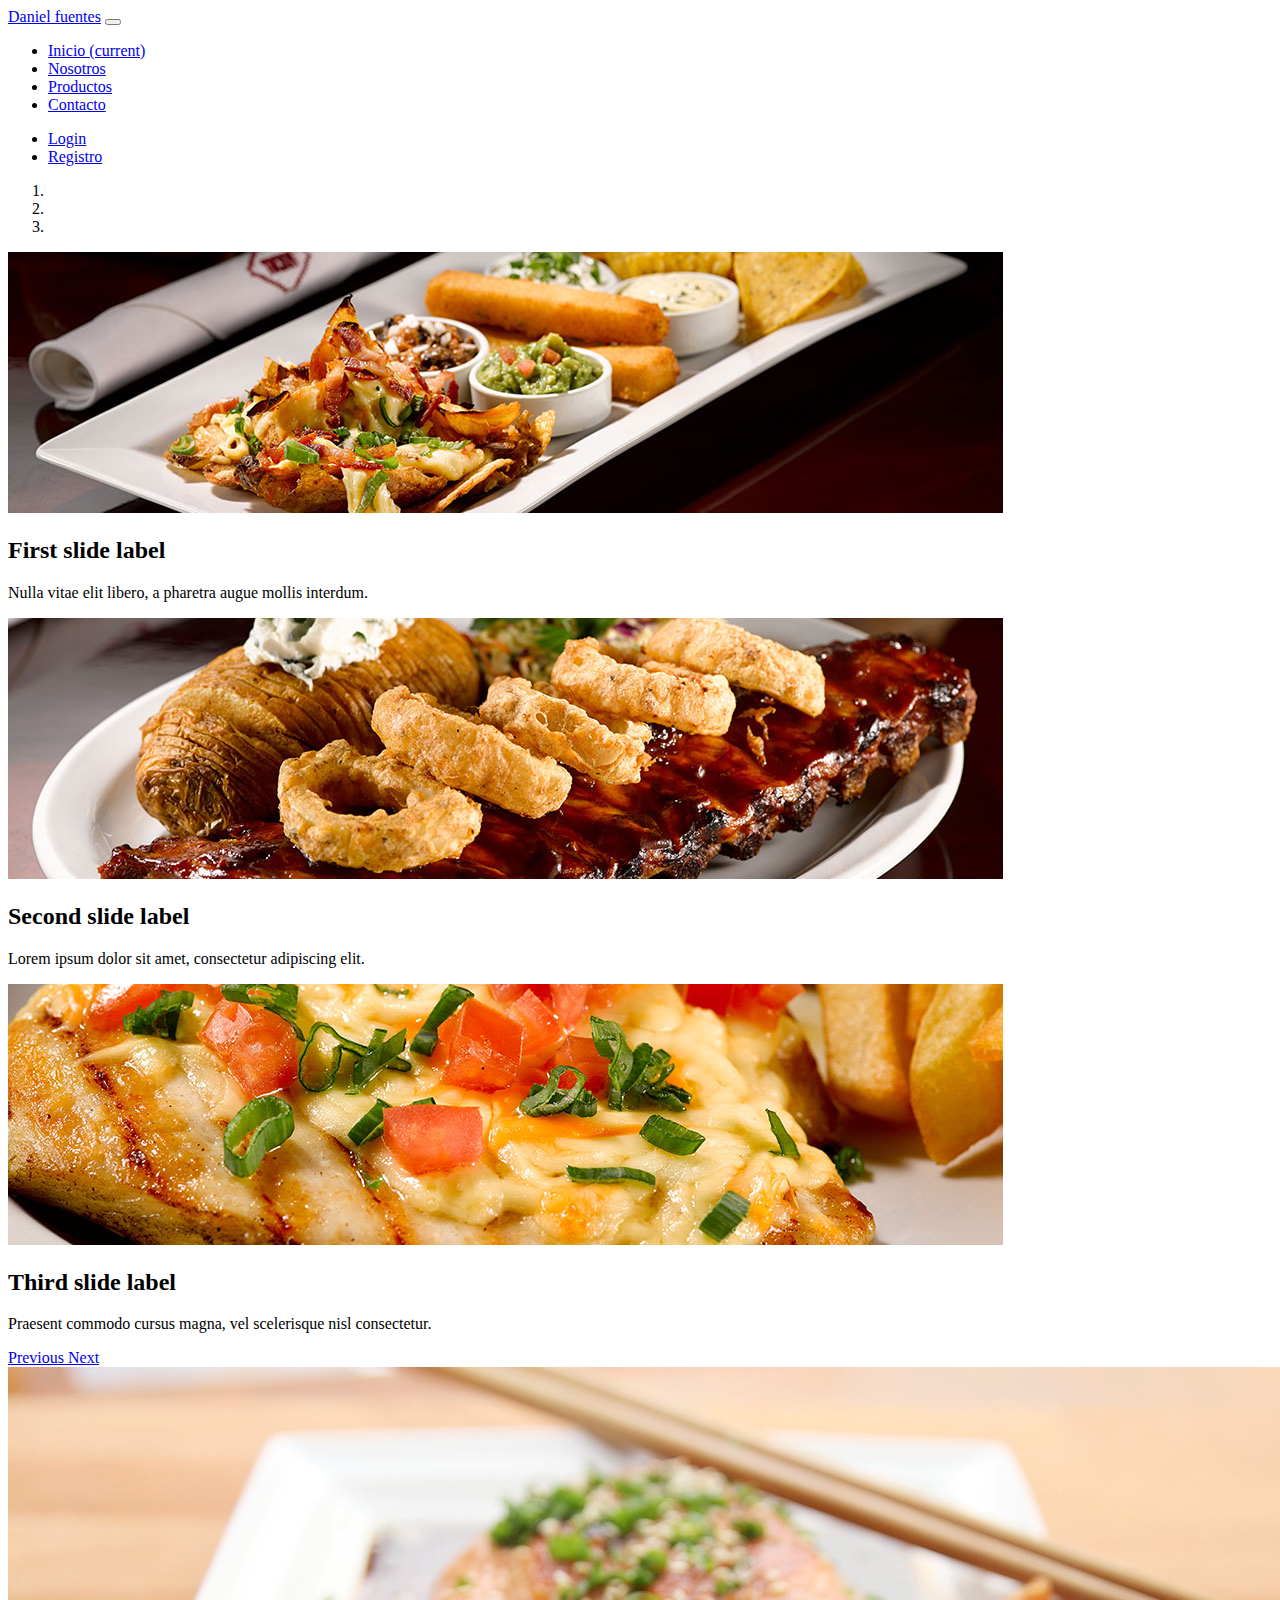
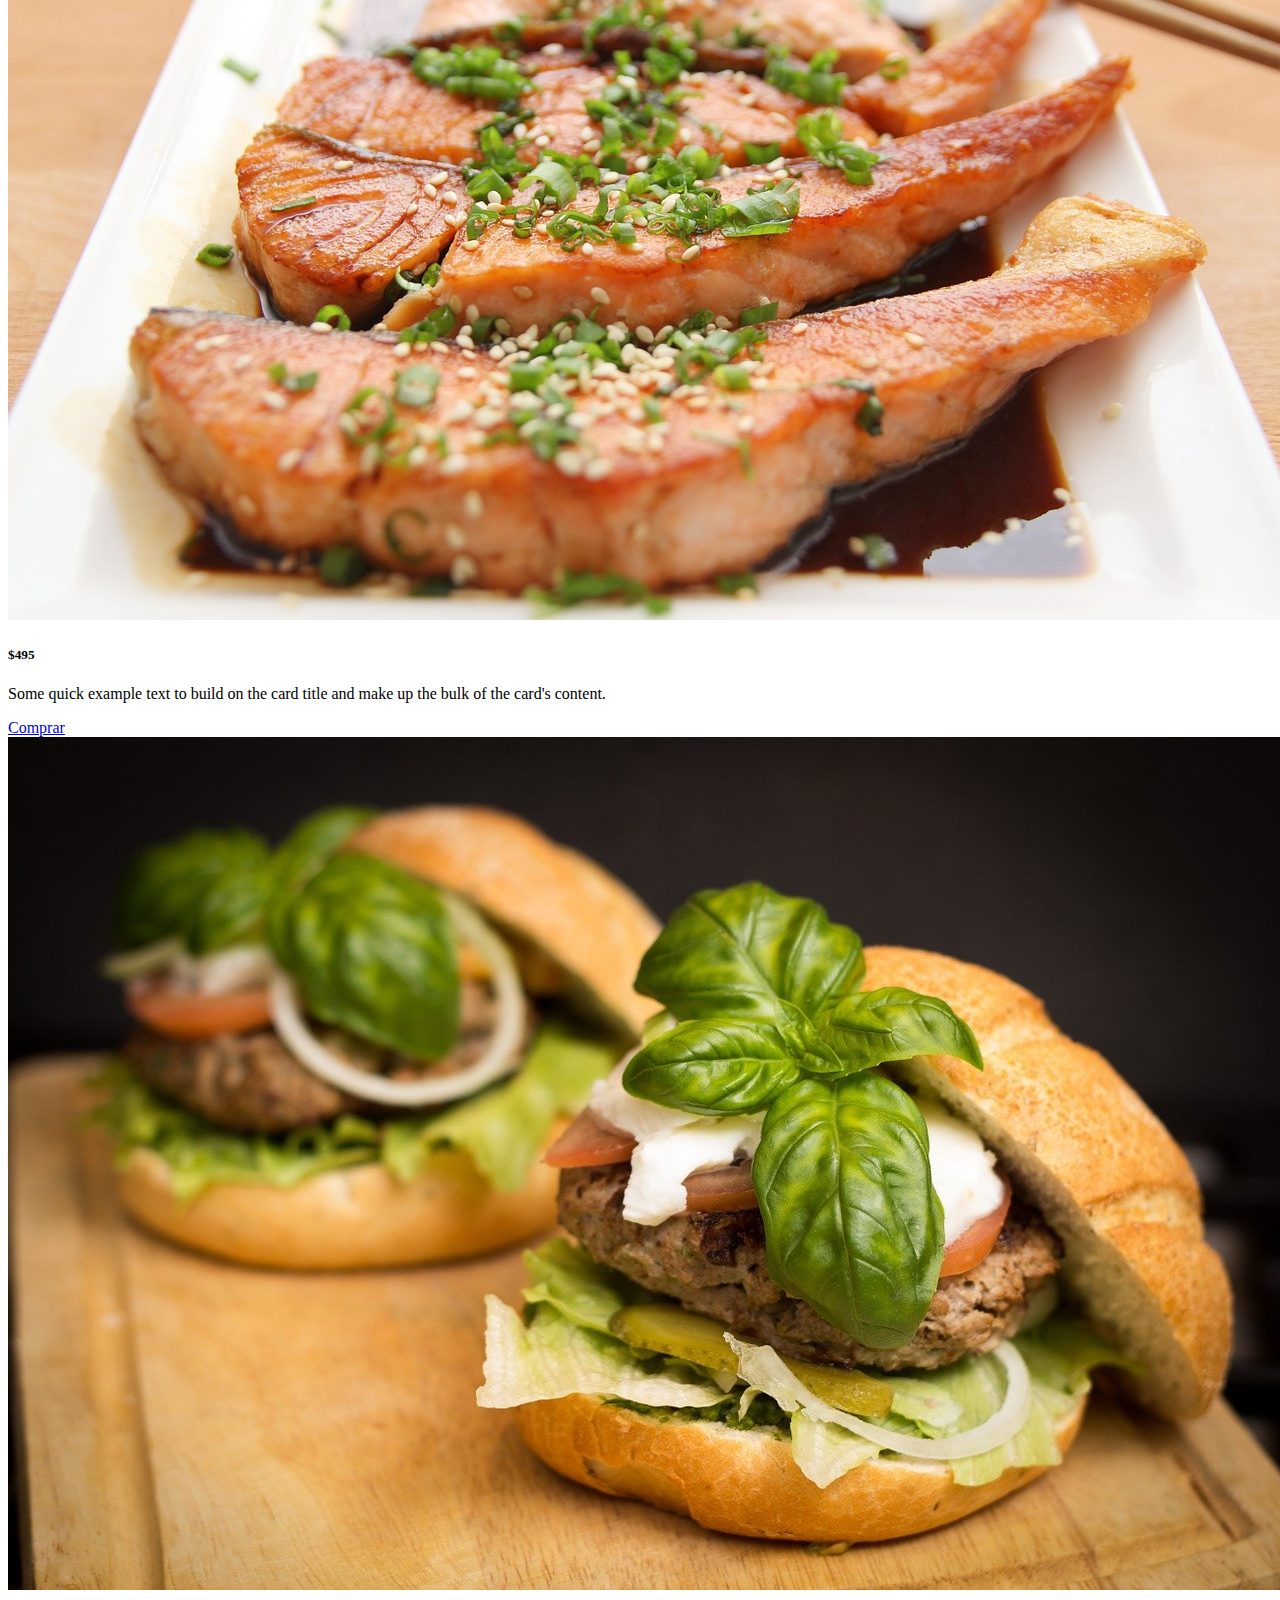
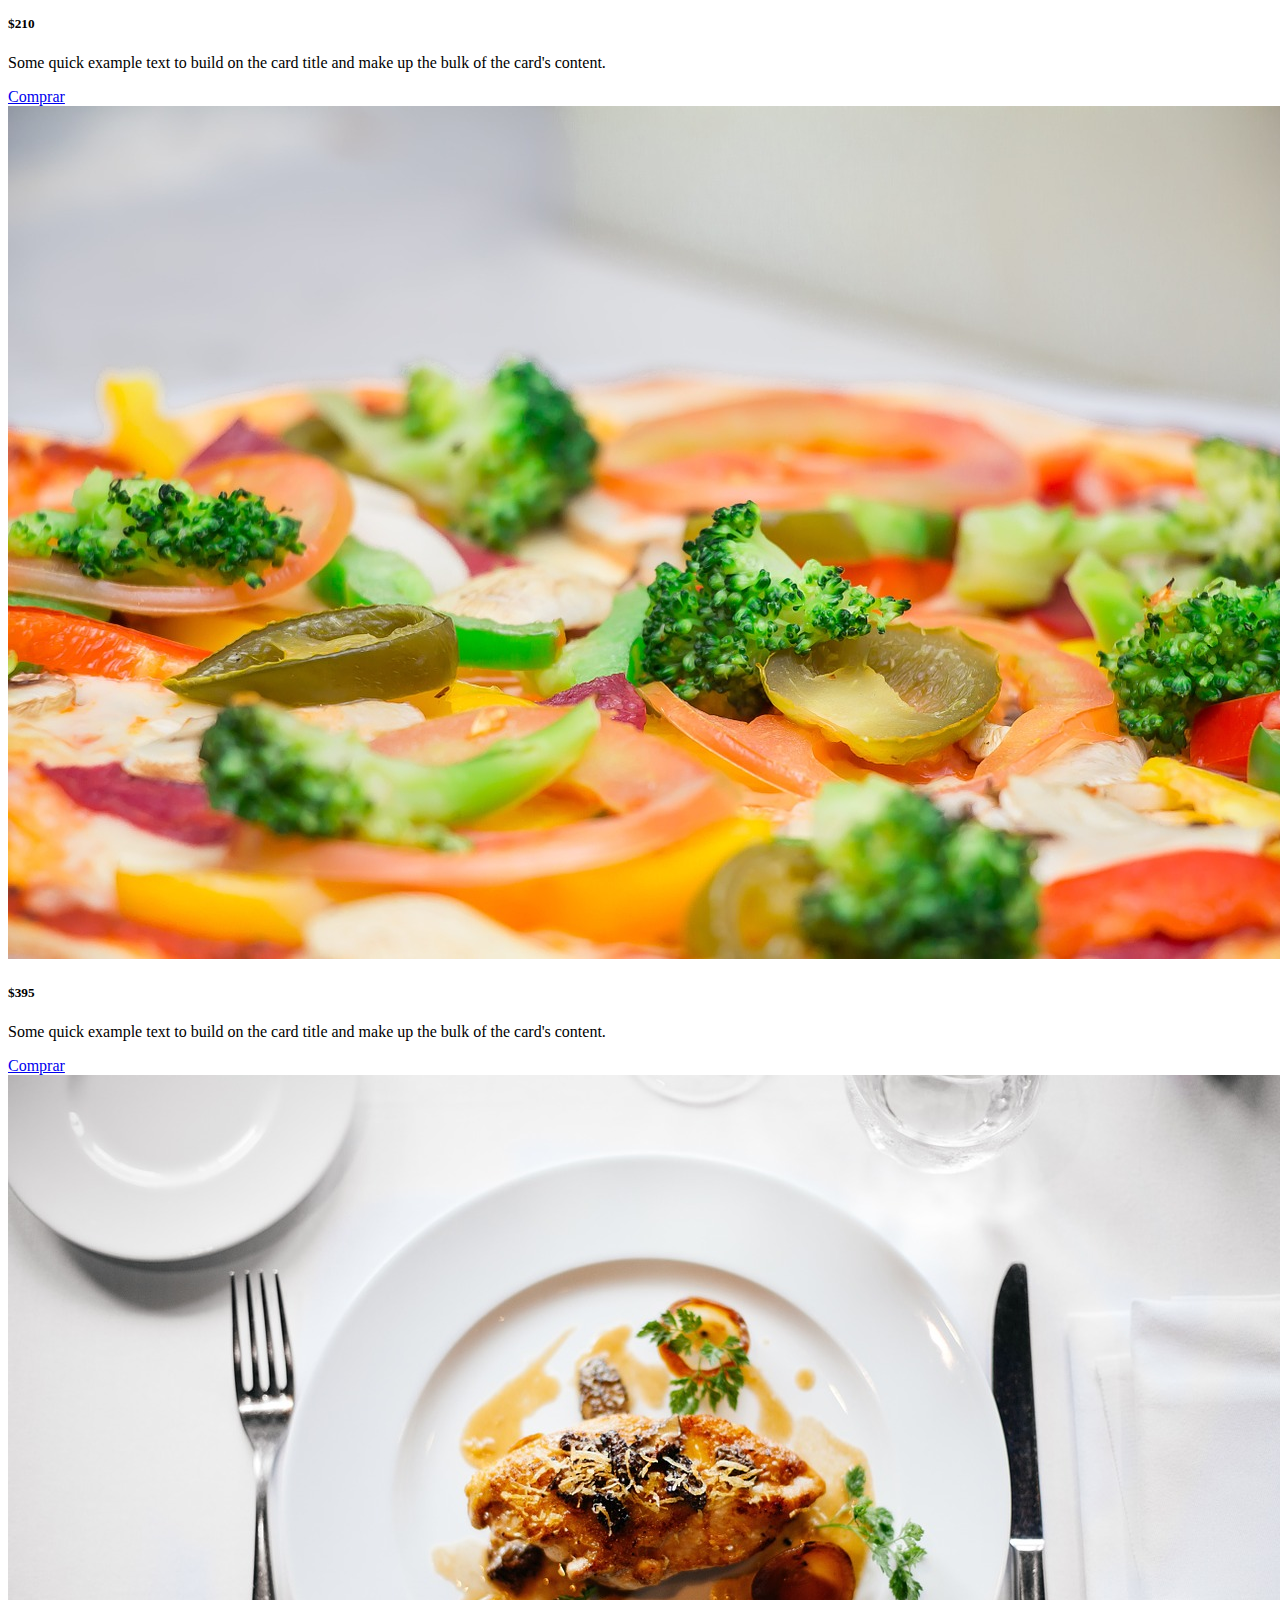
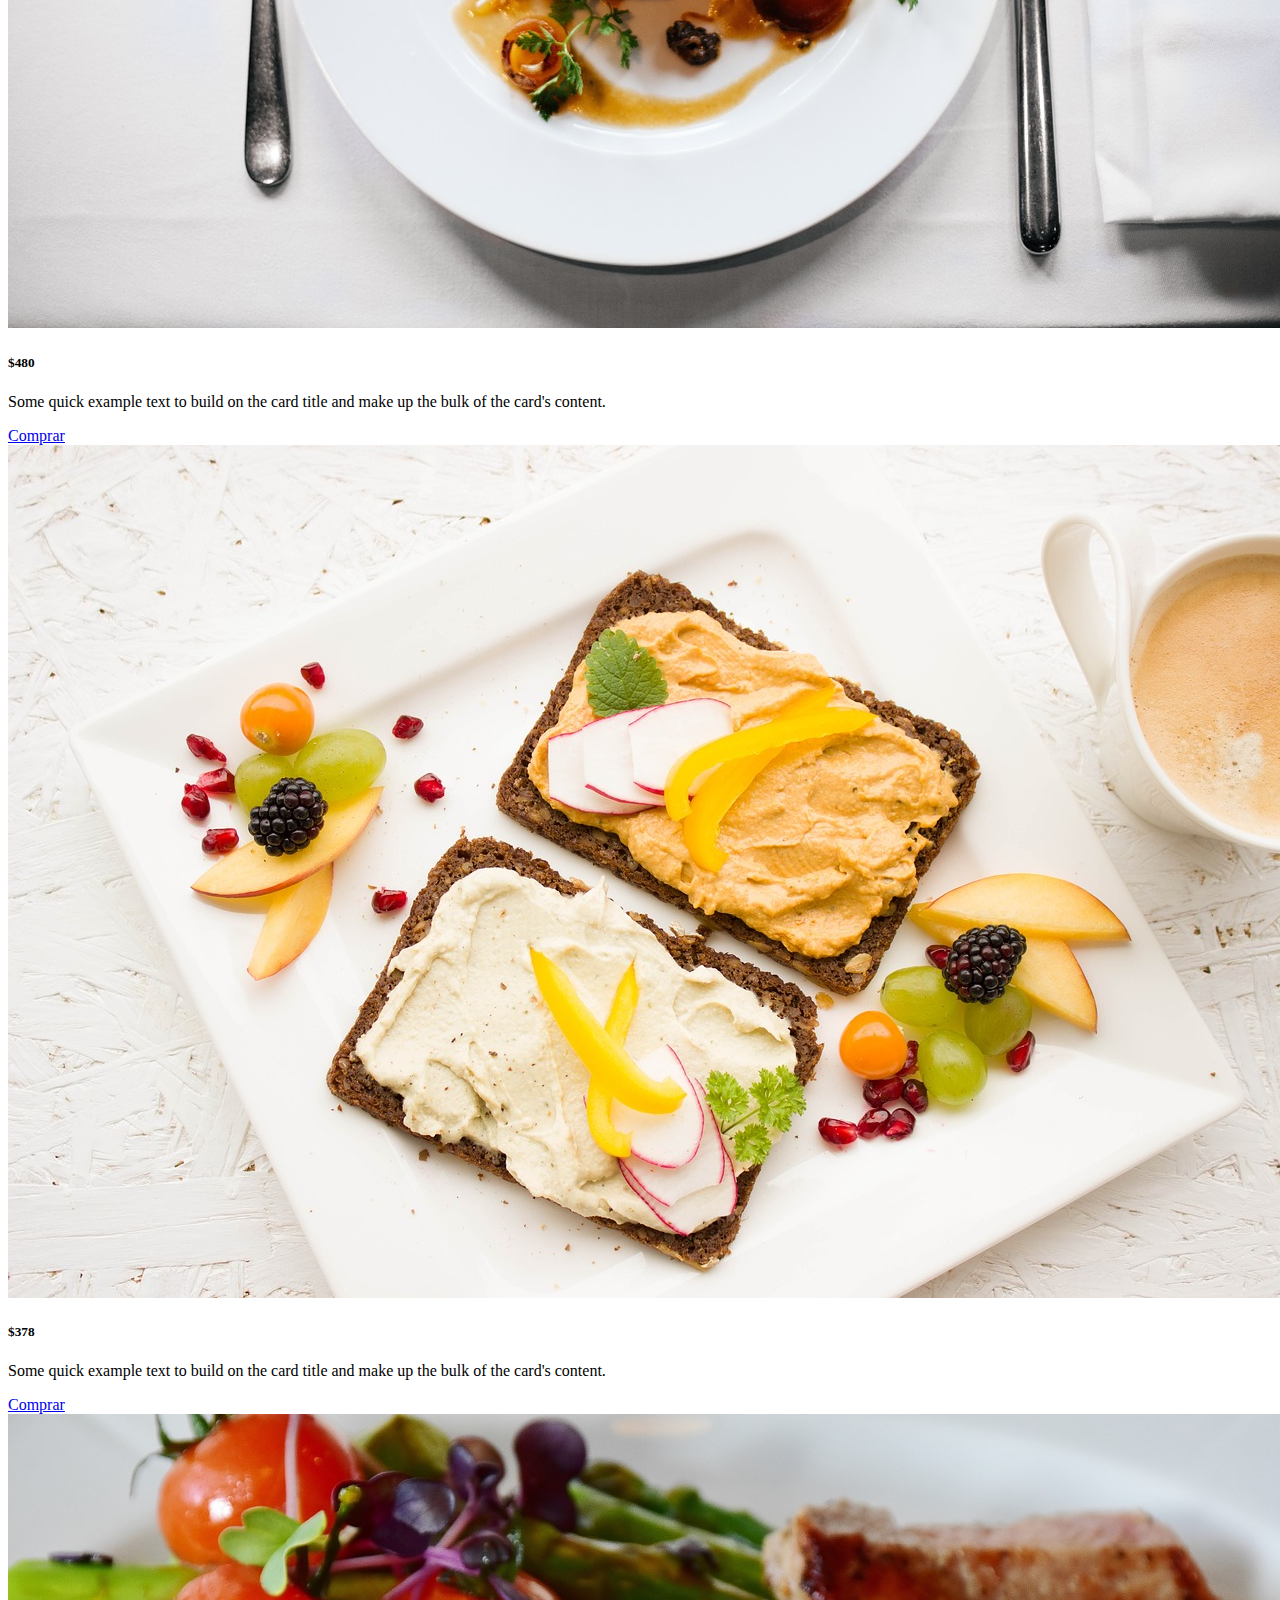
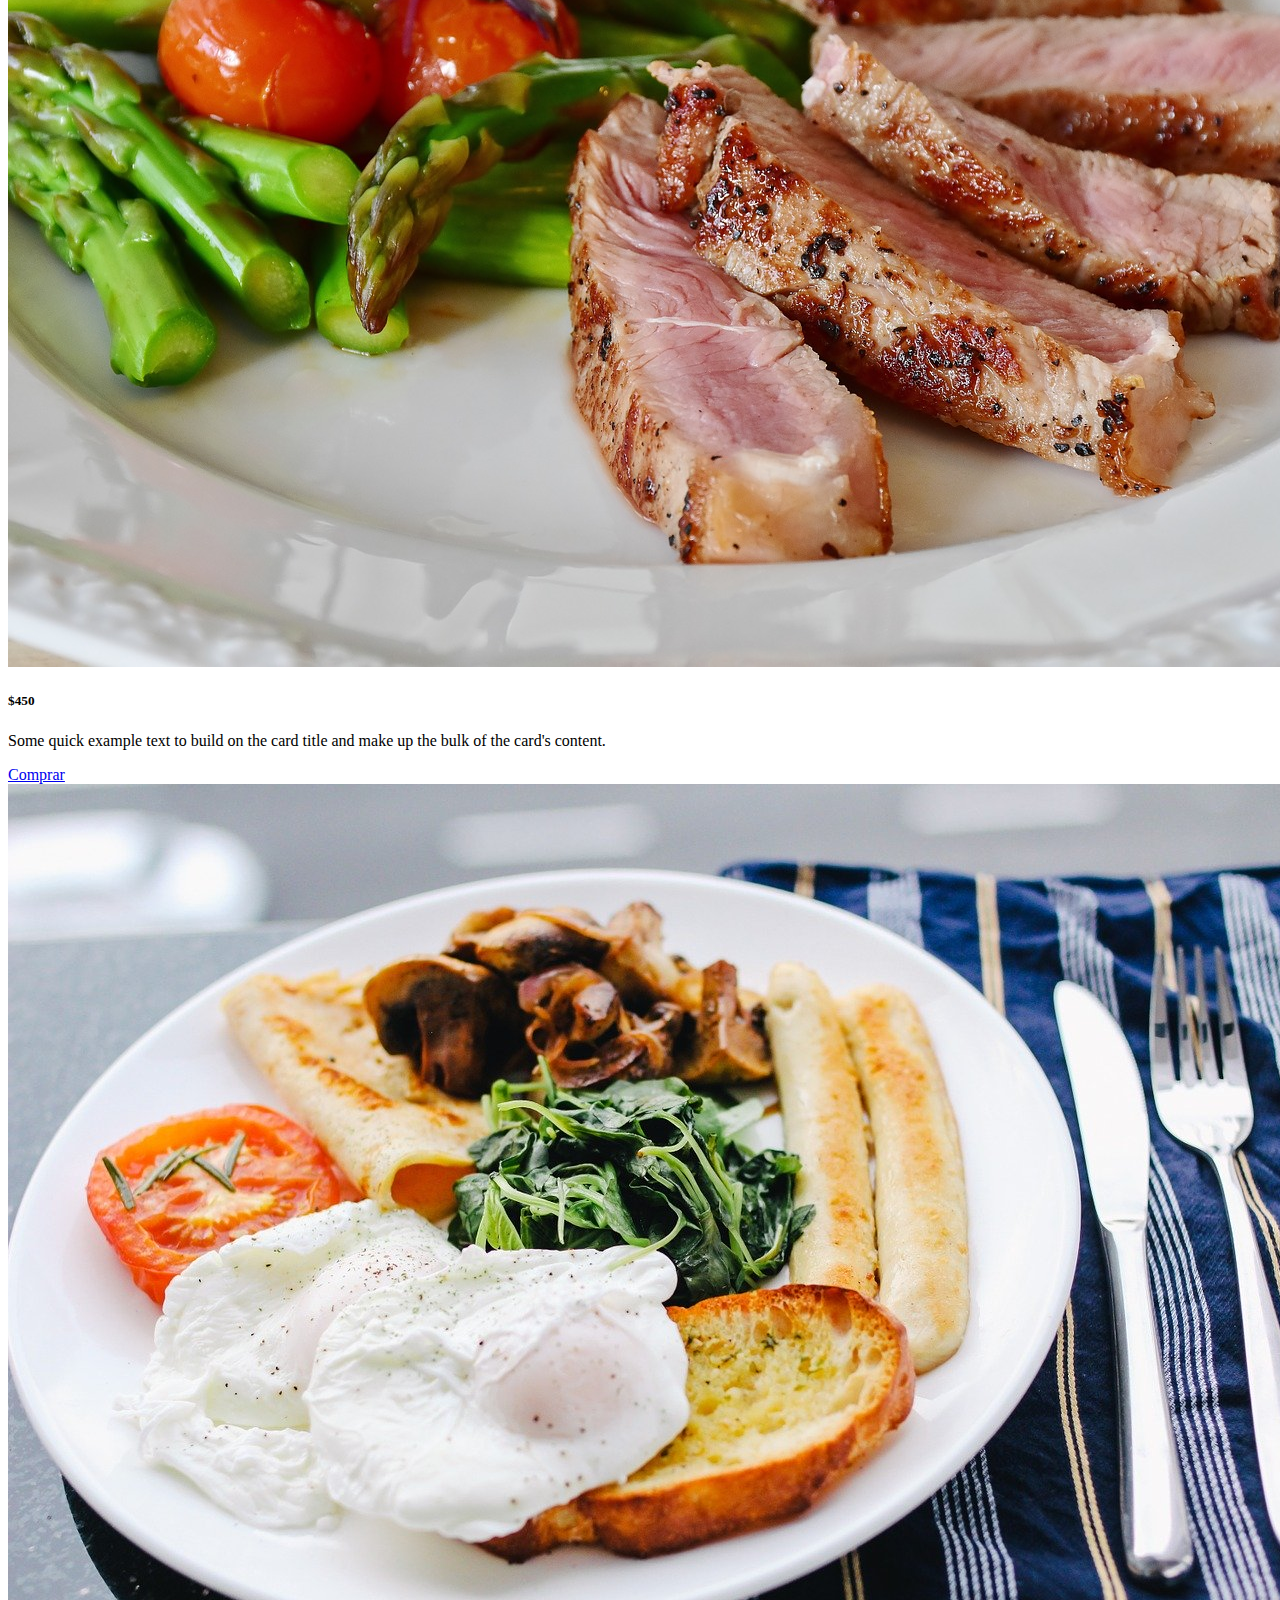
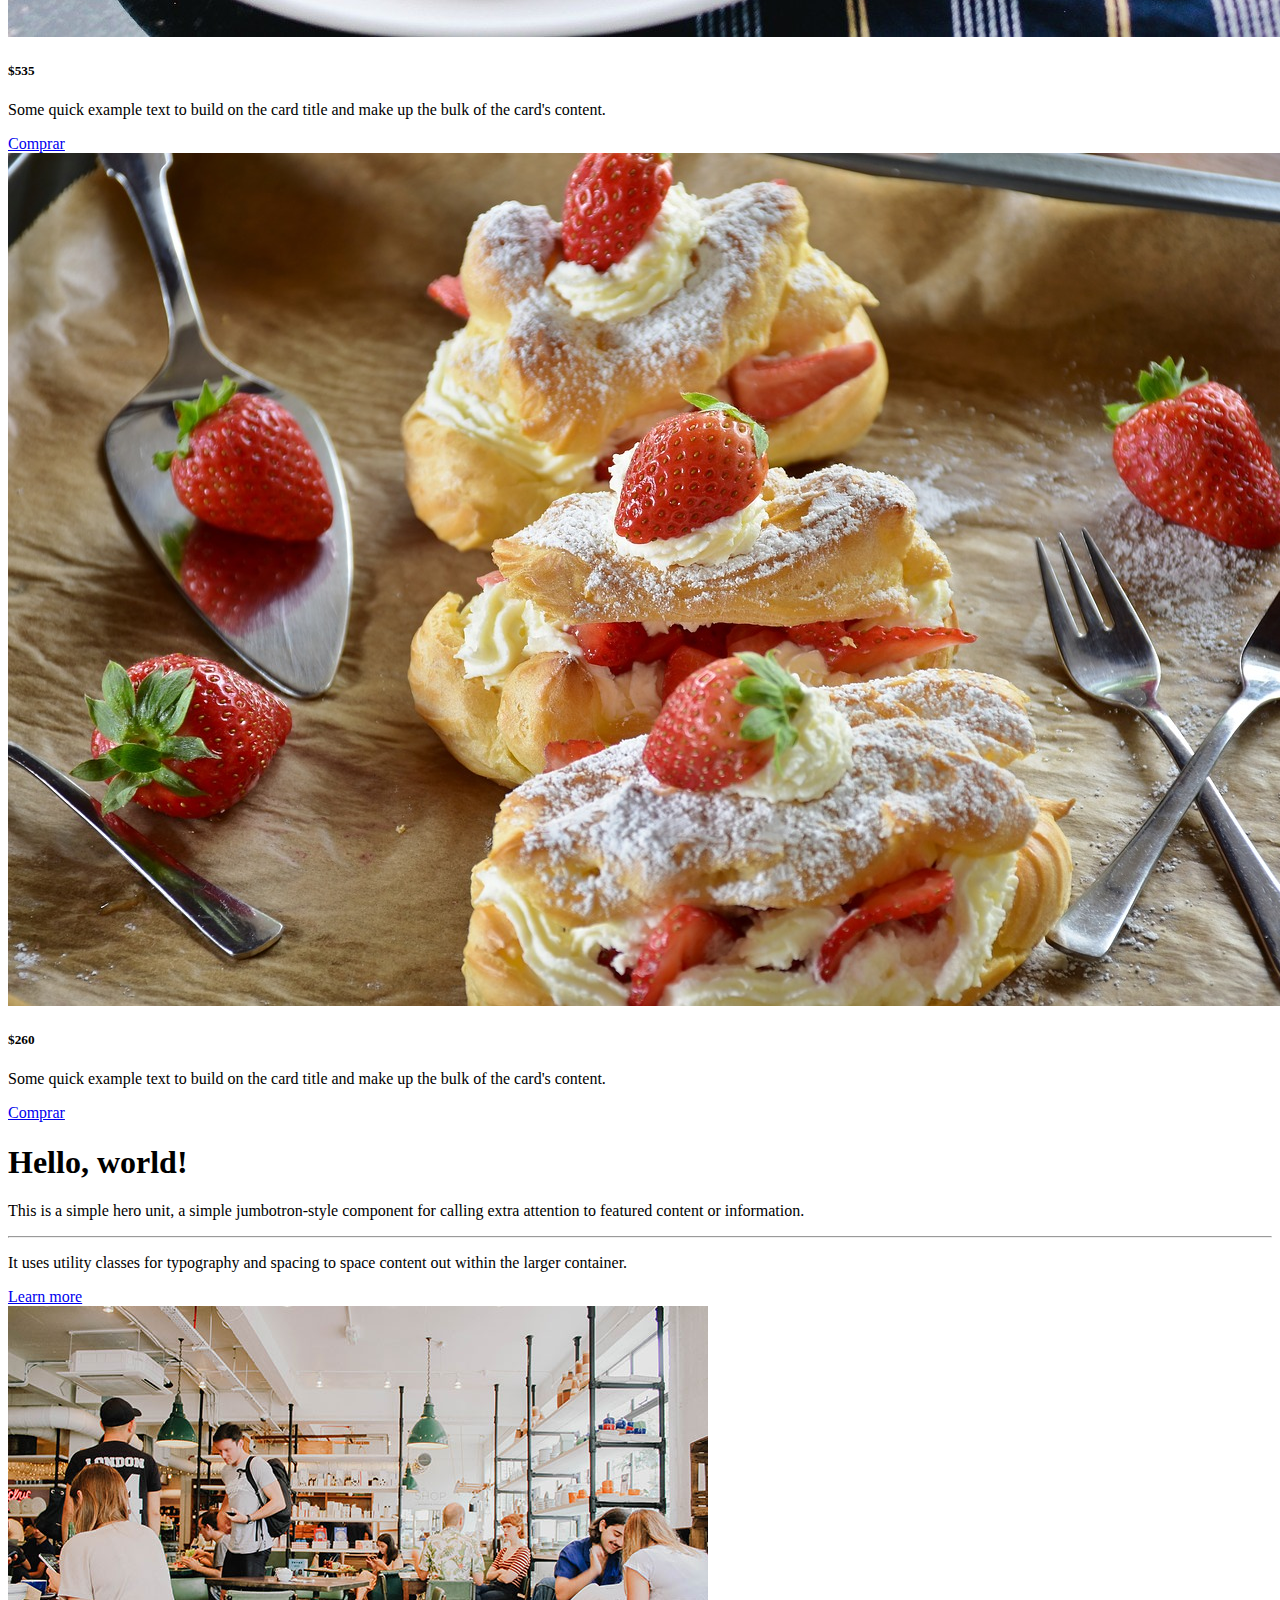
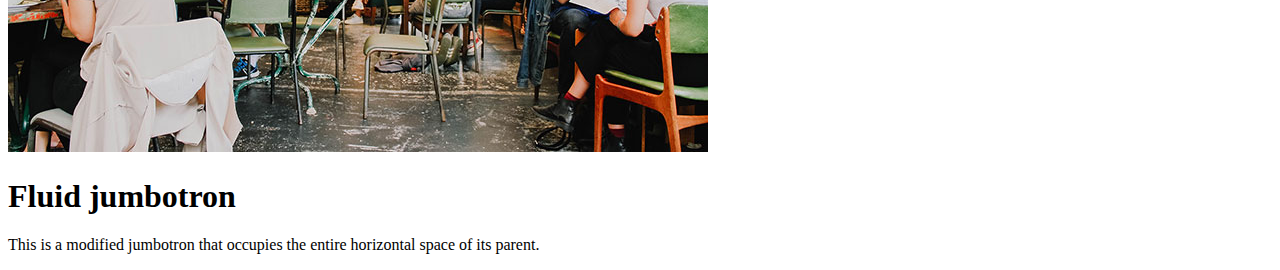
==== commit bad0c0ac: "Update index.html" ====
--- a/index.html
+++ b/index.html
@@ -14,7 +14,7 @@
   <body>
     <div class="container-fluid">
         <nav class="navbar navbar-expand-lg  navbar-light bg-light fixed-top">
-            <a class="navbar-brand" href="index.html">Digital House</a>
+            <a class="navbar-brand" href="index.html">Daniel fuentes</a>
             <button class="navbar-toggler" type="button" data-toggle="collapse" data-target="#navbarSupportedContent" aria-controls="navbarSupportedContent" aria-expanded="false" aria-label="Toggle navigation">
               <span class="navbar-toggler-icon"></span>
             </button>
@@ -180,4 +180,4 @@
     <script src="https://cdn.jsdelivr.net/npm/popper.js@1.16.0/dist/umd/popper.min.js" integrity="sha384-Q6E9RHvbIyZFJoft+2mJbHaEWldlvI9IOYy5n3zV9zzTtmI3UksdQRVvoxMfooAo" crossorigin="anonymous"></script>
     <script src="https://stackpath.bootstrapcdn.com/bootstrap/4.5.0/js/bootstrap.min.js" integrity="sha384-OgVRvuATP1z7JjHLkuOU7Xw704+h835Lr+6QL9UvYjZE3Ipu6Tp75j7Bh/kR0JKI" crossorigin="anonymous"></script>
   </body>
-</html>+</html>
